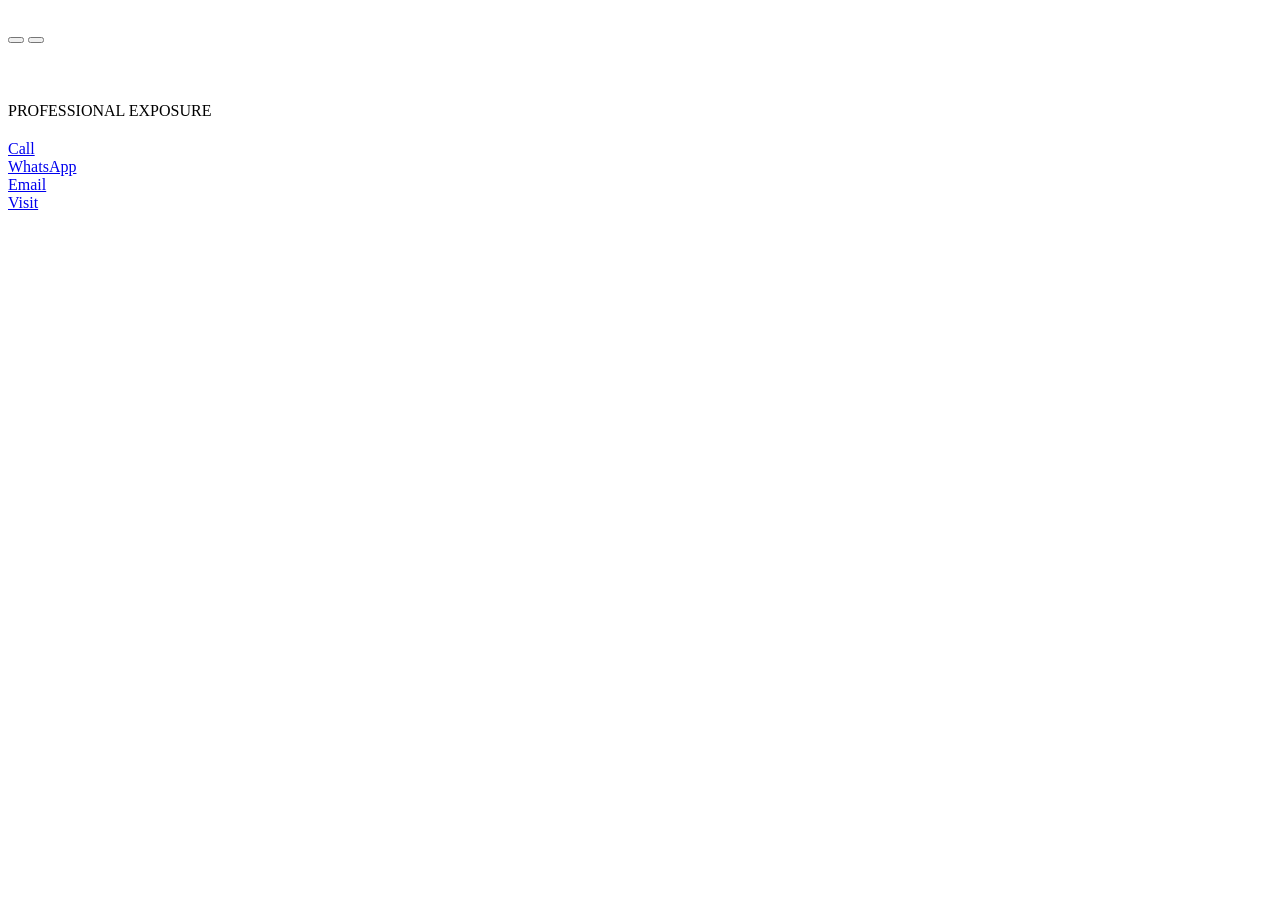
==== index.html @ 5df003ad "Create index.html" ====
<!DOCTYPE html>
<html lang="en" data-theme="dark">

<head>

  <!-- =====================================================
       BASIC DOCUMENT
  ====================================================== -->

  <meta charset="UTF-8">

  <meta
    name="viewport"
    content="width=device-width, initial-scale=1.0"
  >

  <meta
    name="theme-color"
    content="#0b0f14"
  >

  <meta
    name="color-scheme"
    content="dark light"
  >

  <title id="document-title"></title>

  <meta
    id="meta-description"
    name="description"
    content=""
  >

  <meta
    name="robots"
    content="index, follow"
  >

  <link
    id="canonical-url"
    rel="canonical"
    href=""
  >


  <!-- =====================================================
       OPEN GRAPH
  ====================================================== -->

  <meta
    id="og-title"
    property="og:title"
    content=""
  >

  <meta
    id="og-description"
    property="og:description"
    content=""
  >

  <meta
    id="og-url"
    property="og:url"
    content=""
  >

  <meta
    id="og-image"
    property="og:image"
    content=""
  >

  <meta
    property="og:type"
    content="website"
  >

  <meta
    id="og-locale"
    property="og:locale"
    content=""
  >


  <!-- =====================================================
       TWITTER / X
  ====================================================== -->

  <meta
    id="twitter-title"
    name="twitter:title"
    content=""
  >

  <meta
    id="twitter-description"
    name="twitter:description"
    content=""
  >

  <meta
    id="twitter-image"
    name="twitter:image"
    content=""
  >

  <meta
    name="twitter:card"
    content="summary_large_image"
  >


  <!-- =====================================================
       FAVICON
  ====================================================== -->

  <link
    id="site-favicon"
    rel="icon"
    type="image/svg+xml"
    href=""
  >


  <!-- =====================================================
       STYLES
  ====================================================== -->

  <link
    rel="stylesheet"
    href="style.css"
  >


  <!-- =====================================================
       ICONS
  ====================================================== -->

  <script
    src="https://unpkg.com/lucide@latest"
    defer
  ></script>


  <!-- =====================================================
       STRUCTURED DATA

       script.js will populate this from config.js.
  ====================================================== -->

  <script
    id="structured-data"
    type="application/ld+json"
  ></script>

</head>


<body>


  <!-- =====================================================
       PAGE LOADER
  ====================================================== -->

  <div
    id="page-loader"
    class="page-loader"
    aria-hidden="true"
  >

    <div class="loader-mark">
      <span id="loader-initials"></span>
    </div>

  </div>


  <!-- =====================================================
       HEADER
  ====================================================== -->

  <header
    id="site-header"
    class="site-header"
  >

    <div class="container header-inner">


      <!-- BRAND -->

      <a
        id="brand-link"
        href="#top"
        class="brand"
        aria-label=""
      >

        <img
          id="brand-logo"
          class="brand-logo"
          src=""
          alt=""
        >

      </a>


      <!-- DESKTOP NAVIGATION -->

      <nav
        id="desktop-navigation"
        class="desktop-navigation"
        aria-label="Main navigation"
      >

        <!-- Generated from config.js -->

      </nav>


      <!-- HEADER ACTIONS -->

      <div class="header-actions">


        <!-- THEME -->

        <button
          id="theme-toggle"
          class="icon-button theme-toggle"
          type="button"
          aria-label=""
          title=""
        >

          <i
            data-lucide="sun"
            class="theme-icon theme-icon-light"
          ></i>

          <i
            data-lucide="moon"
            class="theme-icon theme-icon-dark"
          ></i>

        </button>


        <!-- HEADER WHATSAPP -->

        <a
          id="header-whatsapp"
          href="#"
          class="button button-small button-whatsapp"
        >

          <i data-lucide="message-circle"></i>

          <span id="header-whatsapp-label"></span>

        </a>


        <!-- MOBILE MENU -->

        <button
          id="mobile-menu-button"
          class="icon-button mobile-menu-button"
          type="button"
          aria-label="Open menu"
          aria-expanded="false"
        >

          <i data-lucide="menu"></i>

        </button>

      </div>

    </div>


    <!-- MOBILE NAVIGATION -->

    <nav
      id="mobile-navigation"
      class="mobile-navigation"
      aria-label="Mobile navigation"
    >

      <!-- Generated from config.js -->

    </nav>

  </header>


  <!-- =====================================================
       MAIN
  ====================================================== -->

  <main id="top">


    <!-- ===================================================
         HERO
    ==================================================== -->

    <section
      id="hero"
      class="hero section"
    >

      <div class="container hero-grid">


        <div class="hero-content">


          <div class="eyebrow">

            <span class="eyebrow-dot"></span>

            <span id="hero-eyebrow"></span>

          </div>


          <h1 id="hero-title"></h1>


          <p
            id="hero-description"
            class="hero-description"
          ></p>


          <div class="hero-actions">

            <a
              id="hero-primary-action"
              href="#"
              class="button button-primary"
            ></a>

            <a
              id="hero-secondary-action"
              href="#"
              class="button button-secondary"
            ></a>

          </div>


          <div
            id="hero-supporting-text"
            class="hero-supporting"
          ></div>


          <div class="hero-brand-line">

            <span id="hero-brand-line"></span>

          </div>

        </div>


        <!-- HERO VISUAL -->

        <div class="hero-visual">

          <div class="hero-visual-panel">

            <div class="portrait-placeholder">

              <img
                id="hero-portrait"
                src=""
                alt=""
                class="hero-portrait-image"
              >

              <div
                id="hero-portrait-fallback"
                class="portrait-placeholder-content"
              >

                <i data-lucide="user-round"></i>

                <span id="hero-placeholder-title"></span>

                <small id="hero-placeholder-text"></small>

              </div>

            </div>


            <div class="hero-floating-card">

              <div class="floating-icon">

                <i data-lucide="check"></i>

              </div>

              <div>

                <strong id="hero-established"></strong>

                <span id="hero-established-label"></span>

              </div>

            </div>


            <div class="hero-coverage-card">

              <span id="hero-coverage-label"></span>

              <strong id="hero-coverage"></strong>

            </div>

          </div>

        </div>

      </div>

    </section>


    <!-- ===================================================
         QUICK ALERT
    ==================================================== -->

    <section
      id="quick-alert"
      class="quick-alert-section"
      aria-label="Quick Alert"
    >

      <div class="container">

        <div
          id="quick-alert-content"
          class="quick-alert"
        ></div>

      </div>

    </section>


    <!-- ===================================================
         SERVICES
    ==================================================== -->

    <section
      id="services"
      class="section services-section"
    >

      <div class="container">


        <div class="section-heading">

          <span
            id="services-eyebrow"
            class="section-eyebrow"
          ></span>

          <h2 id="services-title"></h2>

          <p id="services-description"></p>

        </div>


        <div
          id="services-grid"
          class="services-grid"
        ></div>


        <!-- NOT SURE -->

        <div
          id="services-not-sure"
          class="not-sure-card"
        >

          <div class="not-sure-icon">

            <i data-lucide="circle-help"></i>

          </div>

          <div class="not-sure-content">

            <span
              id="services-not-sure-eyebrow"
              class="mini-label"
            ></span>

            <h3 id="services-not-sure-title"></h3>

            <p id="services-not-sure-description"></p>

          </div>

          <a
            id="services-not-sure-action"
            href="#"
            class="button button-outline"
          ></a>

        </div>

      </div>

    </section>


    <!-- ===================================================
         WHO WE HELP
    ==================================================== -->

    <section
      id="who-we-help"
      class="section audience-section"
    >

      <div class="container">


        <div class="section-heading">

          <span
            id="audience-eyebrow"
            class="section-eyebrow"
          ></span>

          <h2 id="audience-title"></h2>

          <p id="audience-description"></p>

        </div>


        <div
          id="audience-grid"
          class="audience-grid"
        ></div>


        <!-- INDUSTRIES -->

        <div
          id="industries"
          class="industries-block"
        >

          <div class="industries-heading">

            <span
              id="industries-eyebrow"
              class="mini-label"
            ></span>

            <h3 id="industries-title"></h3>

            <p id="industries-description"></p>

          </div>


          <div
            id="industries-grid"
            class="industries-grid"
          ></div>

        </div>

      </div>

    </section>


    <!-- ===================================================
         REVIEWS
    ==================================================== -->

    <section
      id="reviews"
      class="section reviews-section"
    >

      <div class="container">


        <div class="section-heading section-heading-split">

          <div>

            <span
              id="reviews-eyebrow"
              class="section-eyebrow"
            ></span>

            <h2 id="reviews-title"></h2>

            <p id="reviews-description"></p>

          </div>


          <a
            id="google-reviews-link"
            href="#"
            class="text-link"
            target="_blank"
            rel="noopener"
          ></a>

        </div>


        <div
          id="testimonials-grid"
          class="testimonials-grid"
        ></div>


        <div
          id="reviews-empty"
          class="reviews-empty"
          hidden
        >

          <i data-lucide="message-square-quote"></i>

          <p>
            <!-- Generated by script.js -->
          </p>

        </div>

      </div>

    </section>


    <!-- ===================================================
         OUR STORY
    ==================================================== -->

    <section
      id="our-story"
      class="section story-section"
    >

      <div class="container">


        <div class="story-intro">

          <span
            id="story-eyebrow"
            class="section-eyebrow"
          ></span>

          <h2 id="story-title"></h2>

          <p id="story-description"></p>

        </div>


        <div
          id="career-timeline"
          class="career-timeline"
        ></div>


        <div class="countries-strip">

          <span class="mini-label">
            PROFESSIONAL EXPOSURE
          </span>

          <div
            id="countries"
            class="countries"
          ></div>

        </div>

      </div>

    </section>


    <!-- ===================================================
         DIGITAL OFFICE
    ==================================================== -->

    <section
      id="digital-office"
      class="section digital-office-section"
    >

      <div class="container digital-office-grid">


        <div class="digital-office-content">

          <span
            id="digital-office-eyebrow"
            class="section-eyebrow"
          ></span>

          <h2 id="digital-office-title"></h2>

          <p id="digital-office-description"></p>


          <div
            id="digital-benefits"
            class="digital-benefits"
          ></div>


          <div class="digital-closing-line">

            <i data-lucide="sparkles"></i>

            <strong id="digital-office-closing"></strong>

          </div>

        </div>


        <!-- DIGITAL VISUAL -->

        <div class="digital-office-visual">

          <div class="cloud-visual">

            <div class="cloud-main-icon">

              <i data-lucide="cloud"></i>

            </div>

            <div class="cloud-ring cloud-ring-one"></div>

            <div class="cloud-ring cloud-ring-two"></div>

            <div class="cloud-node node-one">
              <i data-lucide="file-text"></i>
            </div>

            <div class="cloud-node node-two">
              <i data-lucide="users"></i>
            </div>

            <div class="cloud-node node-three">
              <i data-lucide="smartphone"></i>
            </div>

            <div class="cloud-node node-four">
              <i data-lucide="laptop"></i>
            </div>

          </div>

        </div>

      </div>

    </section>


    <!-- ===================================================
         START HERE
    ==================================================== -->

    <section
      id="start-here"
      class="section start-here-section"
    >

      <div class="container">


        <div class="section-heading centered">

          <span
            id="start-eyebrow"
            class="section-eyebrow"
          ></span>

          <h2 id="start-title"></h2>

          <p id="start-description"></p>

        </div>


        <div
          id="start-steps"
          class="start-steps"
        ></div>


        <div class="whats-on-your-mind">

          <div class="mind-heading">

            <span
              id="mind-eyebrow"
              class="mini-label"
            ></span>

            <h3 id="mind-title"></h3>

            <p id="mind-description"></p>

          </div>


          <div
            id="whatsapp-options"
            class="whatsapp-options"
          ></div>


          <div
            id="whatsapp-option-result"
            class="whatsapp-option-result"
            hidden
          >

            <span>
              We'll start the conversation on WhatsApp.
            </span>

            <a
              href="#"
              id="selected-whatsapp-link"
              class="button button-primary"
              target="_blank"
              rel="noopener"
            >

              Continue to WhatsApp

              <i data-lucide="arrow-up-right"></i>

            </a>

          </div>

        </div>


        <div class="start-reassurance">

          <i data-lucide="heart-handshake"></i>

          <span id="start-reassurance"></span>

        </div>

      </div>

    </section>


    <!-- ===================================================
         IMPORTANT UPDATES
    ==================================================== -->

    <section
      id="updates"
      class="section updates-section"
    >

      <div class="container">


        <div class="section-heading section-heading-split">

          <div>

            <span
              id="updates-eyebrow"
              class="section-eyebrow"
            ></span>

            <h2 id="updates-title"></h2>

            <p id="updates-description"></p>

          </div>


          <div class="updates-note">

            <i data-lucide="bell"></i>

            <span id="updates-status-label"></span>

          </div>

        </div>


        <div
          id="updates-grid"
          class="updates-grid"
        ></div>


        <div
          id="updates-empty"
          class="updates-empty"
          hidden
        >

          <i data-lucide="calendar-check"></i>

          <h3 id="updates-empty-title"></h3>

          <p id="updates-empty-description"></p>

        </div>

      </div>

    </section>


    <!-- ===================================================
         CONTACT METHODS
    ==================================================== -->

    <section
      id="how-we-work"
      class="section contact-methods-section"
    >

      <div class="container">


        <div class="section-heading centered">

          <span
            id="contact-methods-eyebrow"
            class="section-eyebrow"
          ></span>

          <h2 id="contact-methods-title"></h2>

          <p id="contact-methods-description"></p>

        </div>


        <div
          id="contact-methods-grid"
          class="contact-methods-grid"
        ></div>


        <!-- APPOINTMENT -->

        <div
          id="appointment-card"
          class="appointment-card"
        >

          <div class="appointment-icon">

            <i data-lucide="calendar-clock"></i>

          </div>

          <div class="appointment-content">

            <span
              id="appointment-eyebrow"
              class="mini-label"
            ></span>

            <h3 id="appointment-title"></h3>

            <p id="appointment-description"></p>

          </div>

          <a
            id="appointment-button"
            href="#"
            class="button button-outline"
          ></a>

        </div>

      </div>

    </section>


    <!-- ===================================================
         FAQ
    ==================================================== -->

    <section
      id="faq"
      class="section faq-section"
    >

      <div class="container faq-grid">


        <div class="faq-intro">

          <span
            id="faq-eyebrow"
            class="section-eyebrow"
          ></span>

          <h2 id="faq-title"></h2>

          <p id="faq-description"></p>


          <a
            id="faq-action"
            href="#contact"
            class="button button-secondary"
          ></a>

        </div>


        <div
          id="faq-list"
          class="faq-list"
        ></div>

      </div>

    </section>


    <!-- ===================================================
         CONTACT
    ==================================================== -->

    <section
      id="contact"
      class="section contact-section"
    >

      <div class="container">


        <div class="contact-main">


          <div class="contact-heading">

            <span
              id="contact-eyebrow"
              class="section-eyebrow"
            ></span>

            <h2 id="contact-title"></h2>

            <p id="contact-description"></p>

            <strong id="contact-reassurance"></strong>

          </div>


          <div class="contact-actions">


            <a
              id="contact-call"
              href="#"
              class="contact-action contact-action-primary"
            >

              <div class="contact-action-icon">
                <i data-lucide="phone"></i>
              </div>

              <div>

                <span>
                  Call
                </span>

                <strong id="contact-phone-display"></strong>

              </div>

              <i
                data-lucide="arrow-up-right"
                class="contact-arrow"
              ></i>

            </a>


            <a
              id="contact-whatsapp"
              href="#"
              class="contact-action"
            >

              <div class="contact-action-icon">
                <i data-lucide="message-circle"></i>
              </div>

              <div>

                <span>
                  WhatsApp
                </span>

                <strong id="contact-whatsapp-display"></strong>

              </div>

              <i
                data-lucide="arrow-up-right"
                class="contact-arrow"
              ></i>

            </a>


            <a
              id="contact-email"
              href="#"
              class="contact-action"
            >

              <div class="contact-action-icon">
                <i data-lucide="mail"></i>
              </div>

              <div>

                <span>
                  Email
                </span>

                <strong id="contact-email-display"></strong>

              </div>

              <i
                data-lucide="arrow-up-right"
                class="contact-arrow"
              ></i>

            </a>


            <a
              id="contact-maps"
              href="#"
              class="contact-action"
              target="_blank"
              rel="noopener"
            >

              <div class="contact-action-icon">
                <i data-lucide="map-pin"></i>
              </div>

              <div>

                <span>
                  Visit
                </span>

                <strong id="contact-office-name"></strong>

              </div>

              <i
                data-lucide="arrow-up-right"
                class="contact-arrow"
              ></i>

            </a>

          </div>

        </div>


        <!-- OFFICE DETAILS -->

        <div class="contact-details">


          <div class="address-card">

            <span
              id="find-us-label"
              class="mini-label"
            ></span>

            <h3 id="contact-firm-name"></h3>

            <p id="contact-address"></p>

            <span
              id="contact-landmark"
              class="landmark"
            >

              <i data-lucide="map-pin"></i>

              <span></span>

            </span>


            <a
              id="address-directions"
              href="#"
              class="text-link"
              target="_blank"
              rel="noopener"
            ></a>

          </div>


          <div class="office-hours-card">

            <span
              id="hours-label"
              class="mini-label"
            ></span>

            <div class="hours">

              <strong id="office-hours"></strong>

              <span id="office-closed-note"></span>

            </div>


            <div class="visit-note">

              <i data-lucide="door-open"></i>

              <span id="office-visit-policy"></span>

            </div>

          </div>

        </div>


        <div
          id="contact-final-message"
          class="final-message"
        ></div>

      </div>

    </section>


  </main>


  <!-- =====================================================
       FOOTER
  ====================================================== -->

  <footer
    id="site-footer"
    class="site-footer"
  >

    <div class="container">


      <div class="footer-main">


        <!-- FOOTER BRAND -->

        <div class="footer-brand">

          <img
            id="footer-logo"
            class="footer-logo"
            src=""
            alt=""
          >

          <p id="footer-tagline"></p>

        </div>


        <!-- FOOTER NAV -->

        <div class="footer-navigation">

          <span
            id="footer-explore-label"
            class="footer-title"
          ></span>

          <div id="footer-navigation-links"></div>

        </div>


        <!-- FOOTER SOCIAL -->

        <div class="footer-social">

          <span
            id="footer-social-title"
            class="footer-title"
          ></span>

          <div
            id="footer-social-links"
            class="footer-social-links"
          ></div>

        </div>


        <!-- FOOTER CONTACT -->

        <div class="footer-contact">

          <span
            id="footer-contact-title"
            class="footer-title"
          ></span>

          <a
            id="footer-phone"
            href="#"
          ></a>

          <a
            id="footer-email"
            href="#"
          ></a>

          <a
            id="footer-whatsapp"
            href="#"
          ></a>

        </div>

      </div>


      <!-- FOOTER BOTTOM -->

      <div class="footer-bottom">


        <div class="footer-legal">

          <span id="footer-copyright"></span>

          <a
            id="footer-privacy-link"
            href="#privacy"
          ></a>

          <a
            id="footer-disclaimer-link"
            href="#disclaimer"
          ></a>

        </div>


        <div
          id="footer-location"
          class="footer-location"
        >

          <i data-lucide="map-pin"></i>

          <span></span>

        </div>

      </div>

    </div>

  </footer>


  <!-- =====================================================
       PRIVACY MODAL
  ====================================================== -->

  <div
    id="privacy"
    class="legal-modal"
    hidden
    role="dialog"
    aria-modal="true"
    aria-labelledby="privacy-title"
  >

    <div class="legal-modal-content">

      <button
        class="legal-modal-close"
        type="button"
        aria-label="Close"
      >

        <i data-lucide="x"></i>

      </button>

      <span
        id="privacy-eyebrow"
        class="section-eyebrow"
      ></span>

      <h2 id="privacy-title"></h2>

      <div id="privacy-content"></div>

    </div>

  </div>


  <!-- =====================================================
       DISCLAIMER MODAL
  ====================================================== -->

  <div
    id="disclaimer"
    class="legal-modal"
    hidden
    role="dialog"
    aria-modal="true"
    aria-labelledby="disclaimer-title"
  >

    <div class="legal-modal-content">

      <button
        class="legal-modal-close"
        type="button"
        aria-label="Close"
      >

        <i data-lucide="x"></i>

      </button>

      <span
        id="disclaimer-eyebrow"
        class="section-eyebrow"
      ></span>

      <h2 id="disclaimer-title"></h2>

      <div id="disclaimer-content"></div>

    </div>

  </div>


  <!-- =====================================================
       MOBILE STICKY ACTIONS
  ====================================================== -->

  <div
    id="mobile-sticky-actions"
    class="mobile-sticky-actions"
  ></div>


  <!-- =====================================================
       LOAD CONFIG FIRST
  ====================================================== -->

  <script src="config.js"></script>


  <!-- =====================================================
       LOAD APPLICATION LOGIC SECOND
  ====================================================== -->

  <script src="script.js"></script>


</body>

</html>
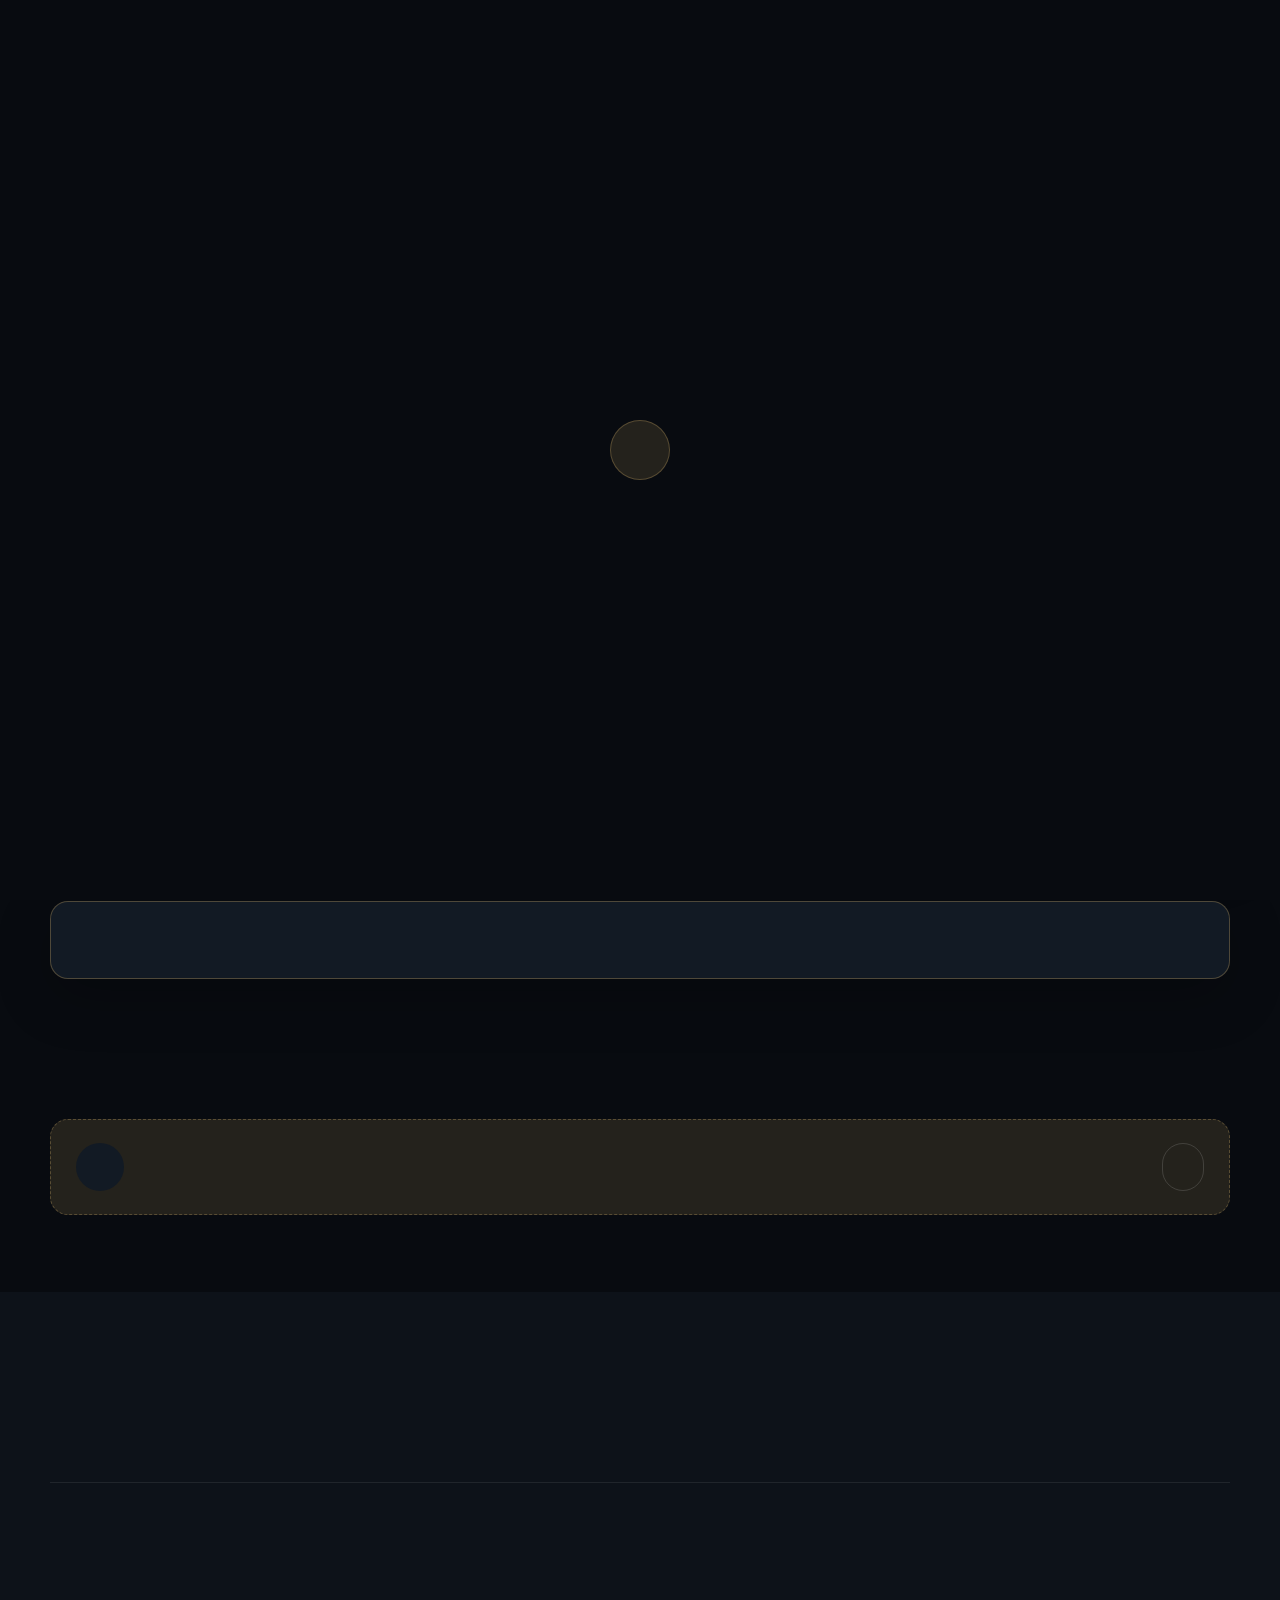
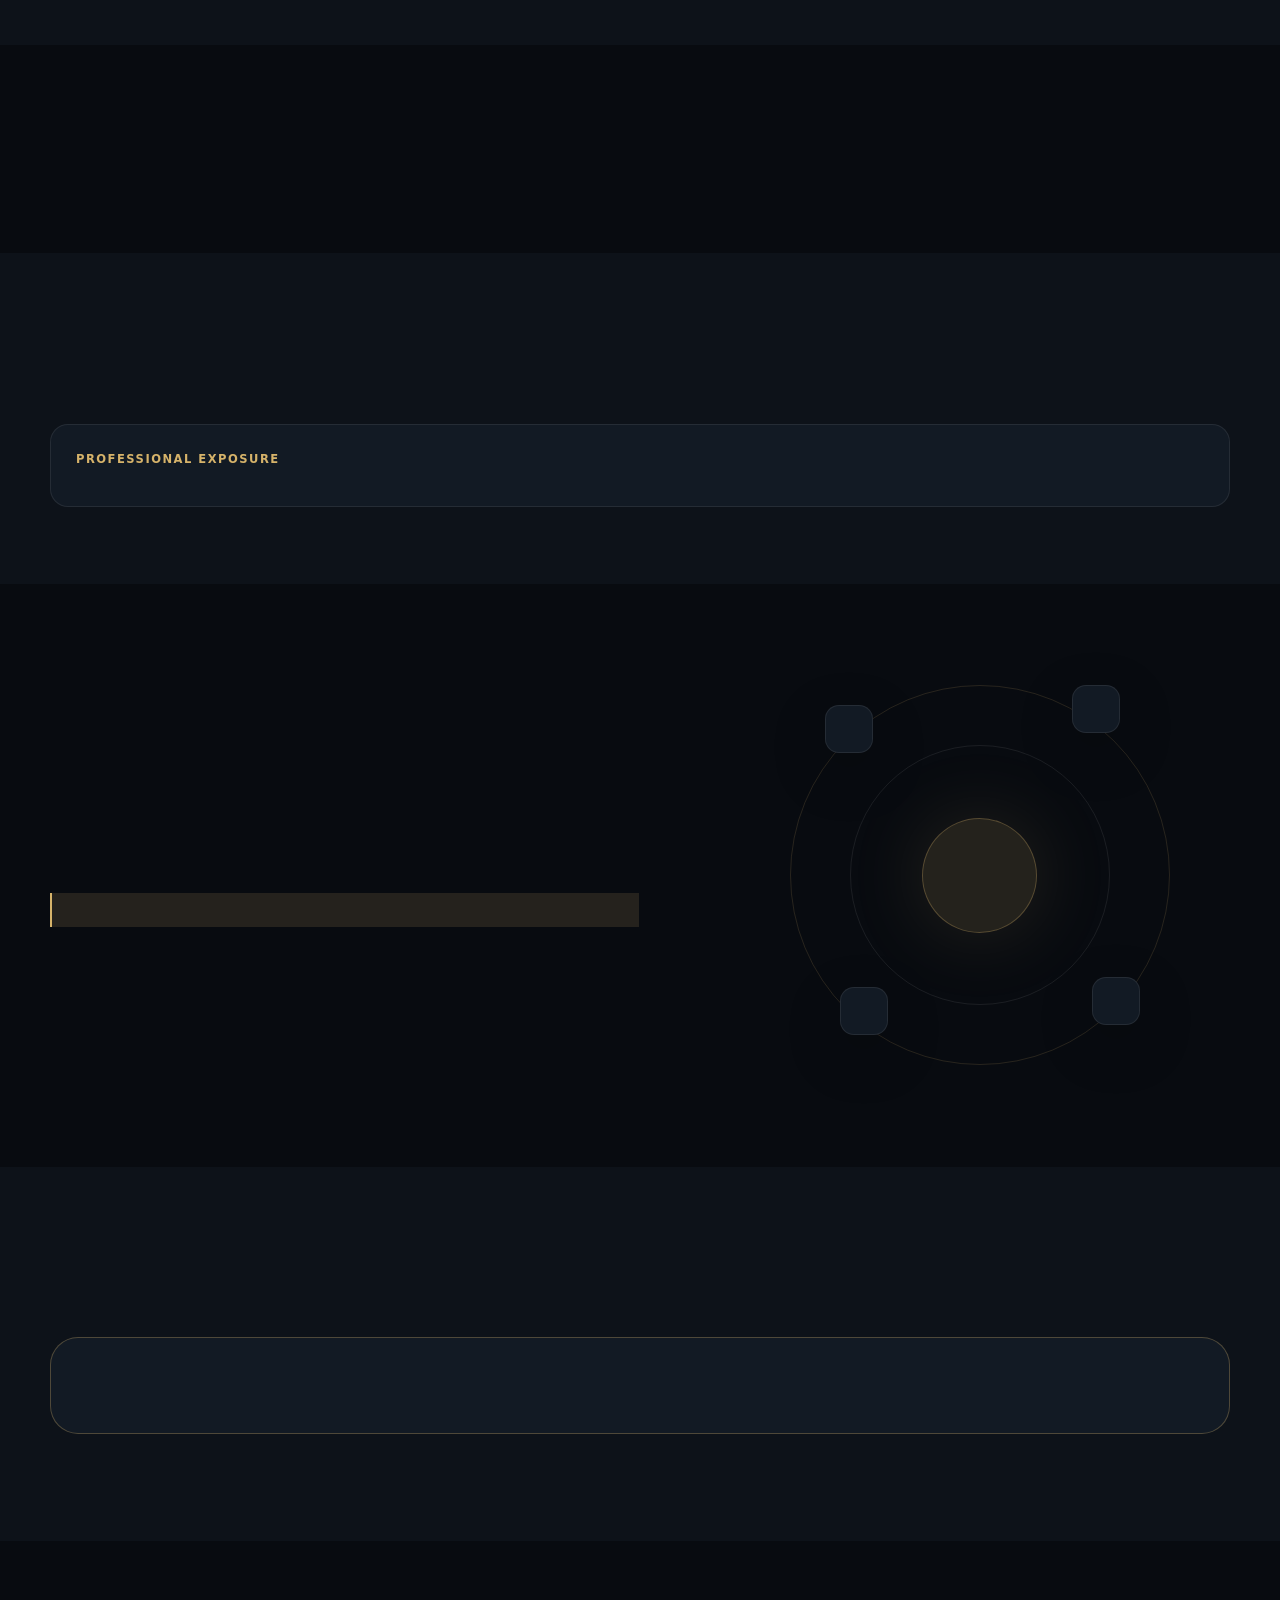
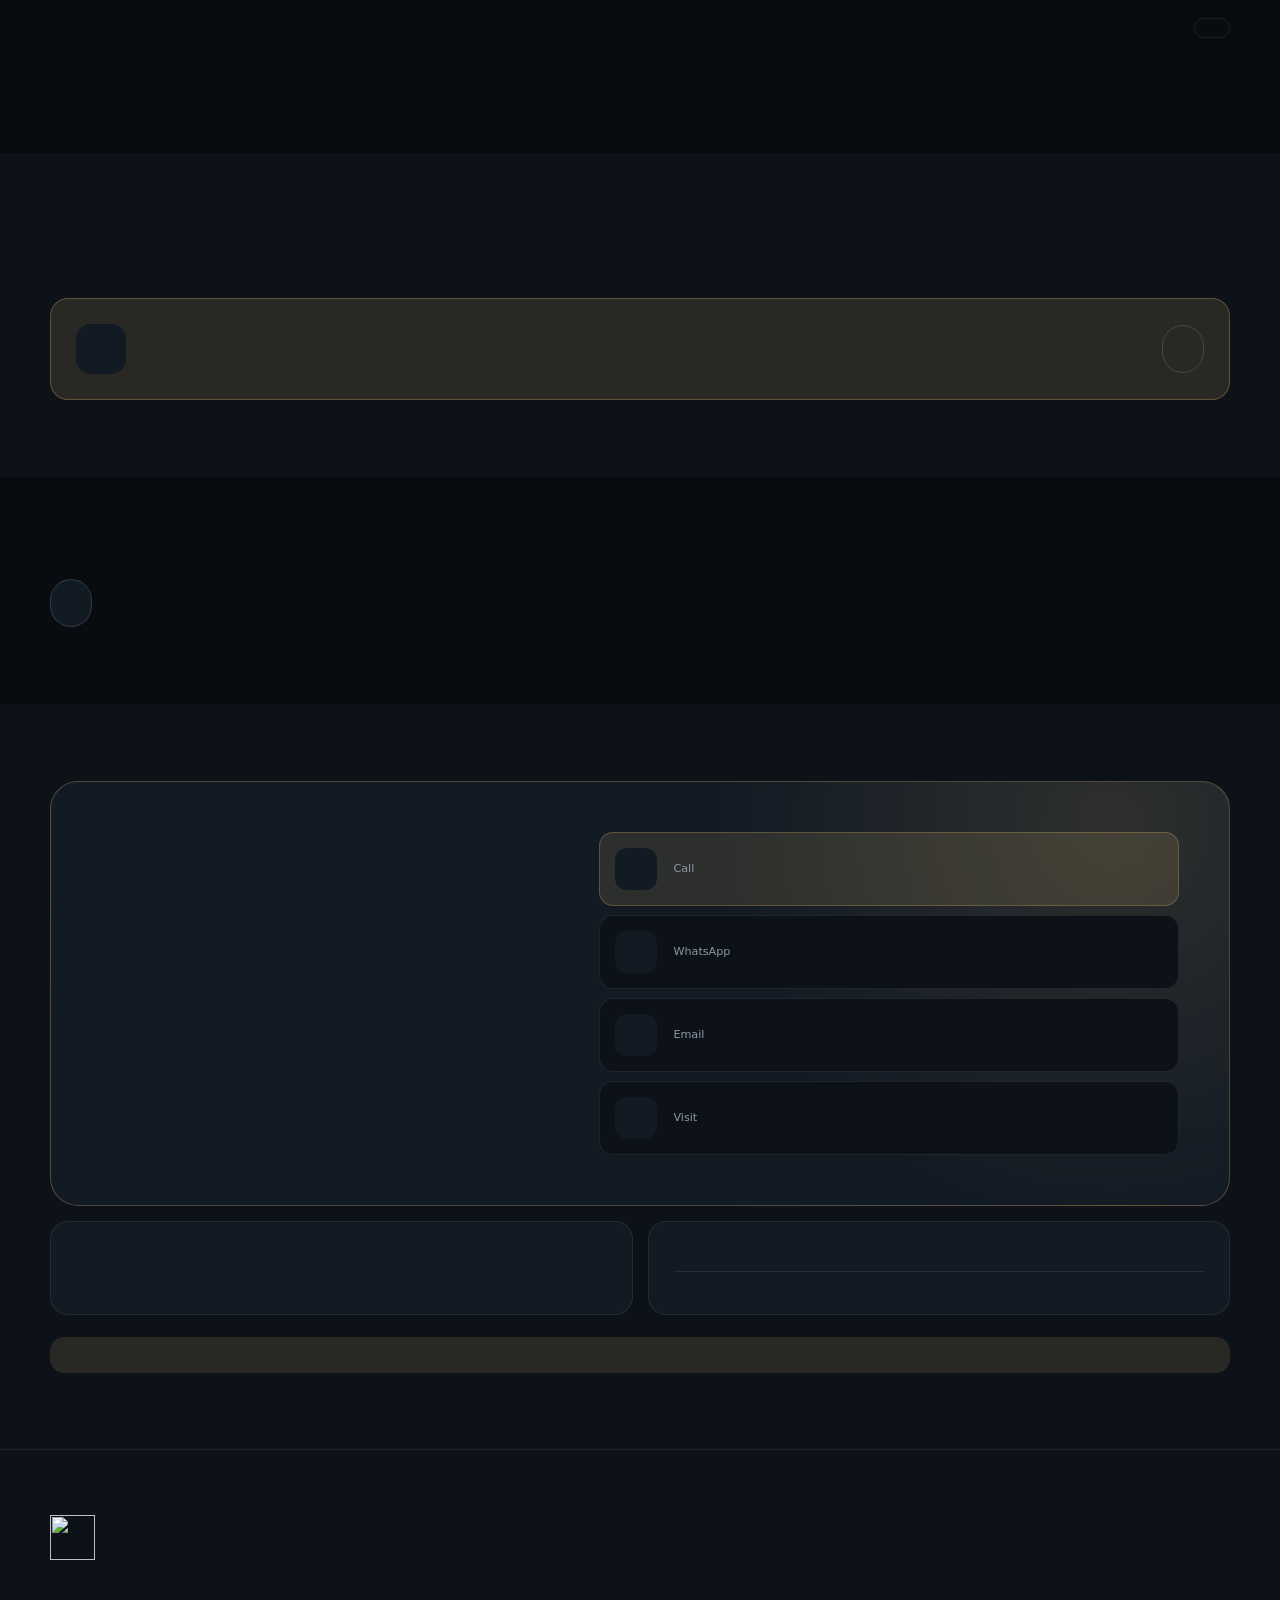
==== commit 1efef0d0: "Update index.html" ====
--- a/index.html
+++ b/index.html
@@ -1,3 +1,5 @@
+==================== index.html ====================
+
 <!DOCTYPE html>
 <html lang="en" data-theme="dark">
 
@@ -466,7 +468,7 @@
 
     <section
       id="services"
-      class="section services-section"
+      class="section section-compact services-section"
     >
 
       <div class="container">
@@ -537,7 +539,7 @@
 
     <section
       id="who-we-help"
-      class="section audience-section"
+      class="section section-compact audience-section"
     >
 
       <div class="container">
@@ -601,8 +603,9 @@
     ==================================================== -->
 
     <section
-      id="reviews"
-      class="section reviews-section"
+      id="client-experiences"
+      class="section section-compact reviews-section"
+      data-nav-label="Client Experiences"
     >
 
       <div class="container">
@@ -666,7 +669,7 @@
 
     <section
       id="our-story"
-      class="section story-section"
+      class="section section-compact story-section"
     >
 
       <div class="container">
@@ -716,7 +719,7 @@
 
     <section
       id="digital-office"
-      class="section digital-office-section"
+      class="section section-compact digital-office-section"
     >
 
       <div class="container digital-office-grid">
@@ -798,7 +801,7 @@
 
     <section
       id="start-here"
-      class="section start-here-section"
+      class="section section-compact start-here-section"
     >
 
       <div class="container">
@@ -894,7 +897,7 @@
 
     <section
       id="updates"
-      class="section updates-section"
+      class="section section-compact updates-section"
     >
 
       <div class="container">
@@ -958,7 +961,7 @@
 
     <section
       id="how-we-work"
-      class="section contact-methods-section"
+      class="section section-compact contact-methods-section"
     >
 
       <div class="container">
@@ -1029,7 +1032,7 @@
 
     <section
       id="faq"
-      class="section faq-section"
+      class="section section-compact faq-section"
     >
 
       <div class="container faq-grid">
@@ -1072,7 +1075,7 @@
 
     <section
       id="contact"
-      class="section contact-section"
+      class="section section-compact contact-section"
     >
 
       <div class="container">
@@ -1508,6 +1511,23 @@
   </div>
 
 
+
+  <!-- =====================================================
+       BACK TO TOP
+  ====================================================== -->
+
+  <button
+    id="back-to-top"
+    class="back-to-top"
+    type="button"
+    aria-label="Back to top"
+    title="Back to top"
+    hidden
+  >
+    <i data-lucide="arrow-up"></i>
+  </button>
+
+
   <!-- =====================================================
        MOBILE STICKY ACTIONS
   ====================================================== -->
--- a/style.css
+++ b/style.css
@@ -0,0 +1,6280 @@
+/* ================================================================
+   PAVAN REDDY & CO.
+   WEBSITE DESIGN SYSTEM
+   ================================================================
+
+   ARCHITECTURE
+
+   config.js  → content
+   script.js  → behaviour
+   index.html → structure
+   style.css  → design
+
+   DEFAULT THEME → DARK
+
+================================================================ */
+
+
+/* ================================================================
+   01. DESIGN TOKENS
+================================================================ */
+
+:root {
+
+  /* --------------------------------------------------------------
+     Core
+  -------------------------------------------------------------- */
+
+  --bg:
+    #080b10;
+
+  --bg-soft:
+    #0d1219;
+
+  --bg-elevated:
+    #111821;
+
+  --surface:
+    #121a24;
+
+  --surface-2:
+    #17212d;
+
+  --surface-3:
+    #1b2734;
+
+
+  /* --------------------------------------------------------------
+     Text
+  -------------------------------------------------------------- */
+
+  --text:
+    #f4f7fa;
+
+  --text-soft:
+    #c5cdd6;
+
+  --text-muted:
+    #8c98a5;
+
+  --text-faint:
+    #65717e;
+
+
+  /* --------------------------------------------------------------
+     Accent
+  -------------------------------------------------------------- */
+
+  --accent:
+    #d6b36a;
+
+  --accent-soft:
+    rgba(214, 179, 106, 0.14);
+
+  --accent-border:
+    rgba(214, 179, 106, 0.28);
+
+  --accent-strong:
+    #e4c47e;
+
+
+  /* --------------------------------------------------------------
+     Utility
+  -------------------------------------------------------------- */
+
+  --success:
+    #70c995;
+
+  --danger:
+    #e47b7b;
+
+  --info:
+    #79aee8;
+
+
+  /* --------------------------------------------------------------
+     Borders
+  -------------------------------------------------------------- */
+
+  --border:
+    rgba(255, 255, 255, 0.08);
+
+  --border-strong:
+    rgba(255, 255, 255, 0.14);
+
+  --border-accent:
+    rgba(214, 179, 106, 0.3);
+
+
+  /* --------------------------------------------------------------
+     Shadows
+  -------------------------------------------------------------- */
+
+  --shadow-sm:
+    0 8px 25px rgba(0, 0, 0, 0.14);
+
+  --shadow:
+    0 18px 55px rgba(0, 0, 0, 0.22);
+
+  --shadow-lg:
+    0 30px 90px rgba(0, 0, 0, 0.34);
+
+
+  /* --------------------------------------------------------------
+     Layout
+  -------------------------------------------------------------- */
+
+  --container:
+    1180px;
+
+  --header-height:
+    78px;
+
+  --section-space:
+    110px;
+
+
+  /* --------------------------------------------------------------
+     Radius
+  -------------------------------------------------------------- */
+
+  --radius-sm:
+    10px;
+
+  --radius:
+    18px;
+
+  --radius-lg:
+    28px;
+
+  --radius-xl:
+    36px;
+
+  --radius-pill:
+    999px;
+
+
+  /* --------------------------------------------------------------
+     Typography
+  -------------------------------------------------------------- */
+
+  --font-sans:
+    Inter,
+    ui-sans-serif,
+    system-ui,
+    -apple-system,
+    BlinkMacSystemFont,
+    "Segoe UI",
+    sans-serif;
+
+  --font-serif:
+    Georgia,
+    "Times New Roman",
+    serif;
+
+
+  /* --------------------------------------------------------------
+     Motion
+  -------------------------------------------------------------- */
+
+  --ease:
+    cubic-bezier(0.22, 1, 0.36, 1);
+
+  --transition:
+    220ms var(--ease);
+
+}
+
+
+/* ================================================================
+   LIGHT THEME
+================================================================ */
+
+html[data-theme="light"] {
+
+  --bg:
+    #f6f7f9;
+
+  --bg-soft:
+    #eef1f4;
+
+  --bg-elevated:
+    #ffffff;
+
+  --surface:
+    #ffffff;
+
+  --surface-2:
+    #f3f5f7;
+
+  --surface-3:
+    #e9edf1;
+
+
+  --text:
+    #18212b;
+
+  --text-soft:
+    #46515c;
+
+  --text-muted:
+    #697582;
+
+  --text-faint:
+    #8b96a0;
+
+
+  --accent:
+    #9b7225;
+
+  --accent-soft:
+    rgba(155, 114, 37, 0.10);
+
+  --accent-border:
+    rgba(155, 114, 37, 0.25);
+
+  --accent-strong:
+    #7d5a18;
+
+
+  --border:
+    rgba(24, 33, 43, 0.09);
+
+  --border-strong:
+    rgba(24, 33, 43, 0.16);
+
+  --border-accent:
+    rgba(155, 114, 37, 0.25);
+
+
+  --shadow-sm:
+    0 8px 25px rgba(22, 31, 40, 0.06);
+
+  --shadow:
+    0 18px 55px rgba(22, 31, 40, 0.09);
+
+  --shadow-lg:
+    0 30px 90px rgba(22, 31, 40, 0.13);
+
+}
+
+
+/* ================================================================
+   02. RESET
+================================================================ */
+
+*,
+*::before,
+*::after {
+  box-sizing: border-box;
+}
+
+
+html {
+  scroll-behavior: smooth;
+  scroll-padding-top: 100px;
+}
+
+
+body {
+  margin: 0;
+
+  min-height: 100vh;
+
+  background:
+    var(--bg);
+
+  color:
+    var(--text);
+
+  font-family:
+    var(--font-sans);
+
+  font-size:
+    16px;
+
+  line-height:
+    1.6;
+
+  -webkit-font-smoothing:
+    antialiased;
+
+  text-rendering:
+    optimizeLegibility;
+
+  transition:
+    background-color 280ms ease,
+    color 280ms ease;
+}
+
+
+body.modal-open {
+  overflow: hidden;
+}
+
+
+img {
+  display: block;
+
+  max-width: 100%;
+}
+
+
+button,
+input,
+textarea,
+select {
+  font:
+    inherit;
+}
+
+
+button,
+a {
+  -webkit-tap-highlight-color:
+    transparent;
+}
+
+
+button {
+  cursor:
+    pointer;
+}
+
+
+a {
+  color:
+    inherit;
+
+  text-decoration:
+    none;
+}
+
+
+p,
+h1,
+h2,
+h3,
+h4,
+blockquote {
+  margin-top:
+    0;
+}
+
+
+p {
+  margin-bottom:
+    1rem;
+}
+
+
+::selection {
+  background:
+    var(--accent);
+
+  color:
+    #111;
+}
+
+
+/* ================================================================
+   03. ACCESSIBILITY
+================================================================ */
+
+.keyboard-navigation
+  :focus-visible {
+
+  outline:
+    3px solid var(--accent);
+
+  outline-offset:
+    4px;
+}
+
+
+:focus-visible {
+  outline:
+    2px solid var(--accent);
+
+  outline-offset:
+    3px;
+}
+
+
+[hidden] {
+  display:
+    none !important;
+}
+
+
+/* ================================================================
+   04. CONTAINER
+================================================================ */
+
+.container {
+
+  width:
+    min(
+      calc(100% - 40px),
+      var(--container)
+    );
+
+  margin-inline:
+    auto;
+}
+
+
+/* ================================================================
+   05. SECTION
+================================================================ */
+
+.section {
+
+  padding-block:
+    var(--section-space);
+
+  position:
+    relative;
+}
+
+
+.section:nth-of-type(even) {
+  background:
+    var(--bg-soft);
+}
+
+
+.section-heading {
+
+  max-width:
+    720px;
+
+  margin-bottom:
+    52px;
+}
+
+
+.section-heading.centered {
+
+  margin-inline:
+    auto;
+
+  text-align:
+    center;
+}
+
+
+.section-heading-split {
+
+  max-width:
+    none;
+
+  display:
+    flex;
+
+  align-items:
+    flex-end;
+
+  justify-content:
+    space-between;
+
+  gap:
+    40px;
+}
+
+
+.section-eyebrow,
+.eyebrow,
+.mini-label {
+
+  display:
+    inline-flex;
+
+  align-items:
+    center;
+
+  gap:
+    9px;
+
+  color:
+    var(--accent);
+
+  font-size:
+    0.72rem;
+
+  font-weight:
+    700;
+
+  letter-spacing:
+    0.13em;
+
+  text-transform:
+    uppercase;
+}
+
+
+.section-heading h2,
+.story-intro h2,
+.digital-office-content h2,
+.contact-heading h2 {
+
+  margin-bottom:
+    16px;
+
+  font-size:
+    clamp(
+      2rem,
+      4vw,
+      3.45rem
+    );
+
+  line-height:
+    1.08;
+
+  letter-spacing:
+    -0.045em;
+}
+
+
+.section-heading p,
+.story-intro p,
+.digital-office-content > p {
+
+  max-width:
+    650px;
+
+  margin-bottom:
+    0;
+
+  color:
+    var(--text-muted);
+
+  font-size:
+    1.05rem;
+}
+
+
+.eyebrow-dot {
+
+  width:
+    7px;
+
+  height:
+    7px;
+
+  border-radius:
+    50%;
+
+  background:
+    var(--accent);
+
+  box-shadow:
+    0 0 0 5px var(--accent-soft);
+}
+
+
+/* ================================================================
+   06. BUTTONS
+================================================================ */
+
+.button {
+
+  min-height:
+    48px;
+
+  display:
+    inline-flex;
+
+  align-items:
+    center;
+
+  justify-content:
+    center;
+
+  gap:
+    9px;
+
+  padding:
+    0 20px;
+
+  border:
+    1px solid transparent;
+
+  border-radius:
+    var(--radius-pill);
+
+  font-size:
+    0.9rem;
+
+  font-weight:
+    700;
+
+  white-space:
+    nowrap;
+
+  transition:
+    transform var(--transition),
+    background-color var(--transition),
+    border-color var(--transition),
+    color var(--transition),
+    box-shadow var(--transition);
+}
+
+
+.button:hover {
+
+  transform:
+    translateY(-2px);
+
+}
+
+
+.button-primary {
+
+  background:
+    var(--accent);
+
+  color:
+    #101010;
+
+  box-shadow:
+    0 12px 28px rgba(214, 179, 106, 0.18);
+}
+
+
+.button-primary:hover {
+
+  background:
+    var(--accent-strong);
+
+  box-shadow:
+    0 15px 35px rgba(214, 179, 106, 0.25);
+}
+
+
+.button-secondary {
+
+  border-color:
+    var(--border-strong);
+
+  background:
+    var(--surface);
+
+  color:
+    var(--text);
+}
+
+
+.button-secondary:hover {
+
+  border-color:
+    var(--accent-border);
+
+  background:
+    var(--surface-2);
+}
+
+
+.button-outline {
+
+  border-color:
+    var(--border-strong);
+
+  color:
+    var(--text);
+}
+
+
+.button-outline:hover {
+
+  border-color:
+    var(--accent-border);
+
+  color:
+    var(--accent);
+}
+
+
+.button-small {
+
+  min-height:
+    40px;
+
+  padding-inline:
+    15px;
+
+  font-size:
+    0.82rem;
+}
+
+
+/* ================================================================
+   07. HEADER
+================================================================ */
+
+.site-header {
+
+  position:
+    sticky;
+
+  top:
+    0;
+
+  z-index:
+    1000;
+
+  height:
+    var(--header-height);
+
+  background:
+    color-mix(
+      in srgb,
+      var(--bg) 86%,
+      transparent
+    );
+
+  border-bottom:
+    1px solid var(--border);
+
+  backdrop-filter:
+    blur(18px);
+
+  -webkit-backdrop-filter:
+    blur(18px);
+}
+
+
+.header-inner {
+
+  height:
+    100%;
+
+  display:
+    flex;
+
+  align-items:
+    center;
+
+  justify-content:
+    space-between;
+
+  gap:
+    30px;
+}
+
+
+/* --------------------------------------------------------------
+   Brand
+-------------------------------------------------------------- */
+
+.brand {
+
+  flex-shrink:
+    0;
+
+  display:
+    flex;
+
+  align-items:
+    center;
+}
+
+
+.brand-logo {
+
+  width:
+    auto;
+
+  height:
+    49px;
+
+  object-fit:
+    contain;
+}
+
+
+/* --------------------------------------------------------------
+   Desktop nav
+-------------------------------------------------------------- */
+
+.desktop-navigation {
+
+  display:
+    flex;
+
+  align-items:
+    center;
+
+  gap:
+    27px;
+
+  margin-left:
+    auto;
+}
+
+
+.desktop-navigation a {
+
+  position:
+    relative;
+
+  color:
+    var(--text-muted);
+
+  font-size:
+    0.84rem;
+
+  font-weight:
+    600;
+
+  transition:
+    color var(--transition);
+}
+
+
+.desktop-navigation a::after {
+
+  content:
+    "";
+
+  position:
+    absolute;
+
+  left:
+    0;
+
+  bottom:
+    -7px;
+
+  width:
+    0;
+
+  height:
+    2px;
+
+  border-radius:
+    2px;
+
+  background:
+    var(--accent);
+
+  transition:
+    width var(--transition);
+}
+
+
+.desktop-navigation a:hover {
+
+  color:
+    var(--text);
+
+}
+
+
+.desktop-navigation a:hover::after {
+
+  width:
+    100%;
+}
+
+
+/* --------------------------------------------------------------
+   Header actions
+-------------------------------------------------------------- */
+
+.header-actions {
+
+  display:
+    flex;
+
+  align-items:
+    center;
+
+  gap:
+    9px;
+}
+
+
+.icon-button {
+
+  width:
+    40px;
+
+  height:
+    40px;
+
+  display:
+    inline-flex;
+
+  align-items:
+    center;
+
+  justify-content:
+    center;
+
+  border:
+    1px solid var(--border);
+
+  border-radius:
+    50%;
+
+  background:
+    var(--surface);
+
+  color:
+    var(--text-soft);
+
+  transition:
+    all var(--transition);
+}
+
+
+.icon-button:hover {
+
+  color:
+    var(--accent);
+
+  border-color:
+    var(--accent-border);
+
+  transform:
+    translateY(-1px);
+}
+
+
+.icon-button svg {
+
+  width:
+    17px;
+
+  height:
+    17px;
+}
+
+
+.theme-icon {
+  display:
+    none;
+}
+
+
+html[data-theme="dark"]
+.theme-icon-light {
+
+  display:
+    block;
+}
+
+
+html[data-theme="light"]
+.theme-icon-dark {
+
+  display:
+    block;
+}
+
+
+/* --------------------------------------------------------------
+   Mobile menu
+-------------------------------------------------------------- */
+
+.mobile-menu-button {
+
+  display:
+    none;
+}
+
+
+/* ================================================================
+   08. HERO
+================================================================ */
+
+.hero {
+
+  min-height:
+    calc(100vh - var(--header-height));
+
+  display:
+    flex;
+
+  align-items:
+    center;
+
+  overflow:
+    hidden;
+
+  padding-top:
+    70px;
+
+  padding-bottom:
+    90px;
+
+  background:
+    radial-gradient(
+      circle at 75% 25%,
+      var(--accent-soft),
+      transparent 28%
+    ),
+    var(--bg);
+}
+
+
+.hero::before {
+
+  content:
+    "";
+
+  position:
+    absolute;
+
+  width:
+    480px;
+
+  height:
+    480px;
+
+  right:
+    -220px;
+
+  top:
+    80px;
+
+  border:
+    1px solid var(--border-accent);
+
+  border-radius:
+    50%;
+
+  opacity:
+    0.25;
+}
+
+
+.hero-grid {
+
+  display:
+    grid;
+
+  grid-template-columns:
+    minmax(0, 1.08fr)
+    minmax(350px, 0.92fr);
+
+  align-items:
+    center;
+
+  gap:
+    80px;
+}
+
+
+.hero-content {
+
+  position:
+    relative;
+
+  z-index:
+    2;
+}
+
+
+.hero-content .eyebrow {
+
+  margin-bottom:
+    25px;
+}
+
+
+.hero h1 {
+
+  max-width:
+    760px;
+
+  margin-bottom:
+    25px;
+
+  font-size:
+    clamp(
+      3rem,
+      6vw,
+      5.7rem
+    );
+
+  line-height:
+    0.98;
+
+  letter-spacing:
+    -0.065em;
+}
+
+
+.hero-description {
+
+  max-width:
+    650px;
+
+  margin-bottom:
+    32px;
+
+  color:
+    var(--text-soft);
+
+  font-size:
+    clamp(
+      1rem,
+      1.6vw,
+      1.18rem
+    );
+
+  line-height:
+    1.7;
+}
+
+
+.hero-actions {
+
+  display:
+    flex;
+
+  flex-wrap:
+    wrap;
+
+  gap:
+    12px;
+
+  margin-bottom:
+    26px;
+}
+
+
+.hero-supporting {
+
+  color:
+    var(--text-muted);
+
+  font-size:
+    0.85rem;
+}
+
+
+.hero-brand-line {
+
+  display:
+    inline-flex;
+
+  margin-top:
+    17px;
+
+  padding-top:
+    14px;
+
+  border-top:
+    1px solid var(--border);
+
+  color:
+    var(--accent);
+
+  font-size:
+    0.78rem;
+
+  font-weight:
+    700;
+}
+
+
+/* --------------------------------------------------------------
+   Hero visual
+-------------------------------------------------------------- */
+
+.hero-visual {
+
+  position:
+    relative;
+}
+
+
+.hero-visual-panel {
+
+  position:
+    relative;
+
+  min-height:
+    570px;
+
+  display:
+    flex;
+
+  align-items:
+    center;
+
+  justify-content:
+    center;
+
+  padding:
+    30px;
+
+  border:
+    1px solid var(--border);
+
+  border-radius:
+    var(--radius-xl);
+
+  background:
+    linear-gradient(
+      145deg,
+      var(--surface),
+      var(--bg-soft)
+    );
+
+  box-shadow:
+    var(--shadow-lg);
+
+  overflow:
+    hidden;
+}
+
+
+.hero-visual-panel::before {
+
+  content:
+    "";
+
+  position:
+    absolute;
+
+  width:
+    340px;
+
+  height:
+    340px;
+
+  top:
+    -120px;
+
+  right:
+    -100px;
+
+  border:
+    1px solid var(--border-accent);
+
+  border-radius:
+    50%;
+}
+
+
+.hero-visual-panel::after {
+
+  content:
+    "";
+
+  position:
+    absolute;
+
+  width:
+    230px;
+
+  height:
+    230px;
+
+  bottom:
+    -120px;
+
+  left:
+    -90px;
+
+  background:
+    var(--accent-soft);
+
+  border-radius:
+    50%;
+
+  filter:
+    blur(10px);
+}
+
+
+.portrait-placeholder {
+
+  position:
+    relative;
+
+  z-index:
+    2;
+
+  width:
+    min(100%, 390px);
+
+  aspect-ratio:
+    0.78;
+
+  display:
+    flex;
+
+  align-items:
+    center;
+
+  justify-content:
+    center;
+
+  overflow:
+    hidden;
+
+  border:
+    1px solid var(--border-strong);
+
+  border-radius:
+    220px 220px 32px 32px;
+
+  background:
+    linear-gradient(
+      160deg,
+      var(--surface-3),
+      var(--surface)
+    );
+}
+
+
+.hero-portrait-image {
+
+  width:
+    100%;
+
+  height:
+    100%;
+
+  object-fit:
+    cover;
+}
+
+
+.portrait-placeholder-content {
+
+  position:
+    absolute;
+
+  inset:
+    0;
+
+  display:
+    flex;
+
+  flex-direction:
+    column;
+
+  align-items:
+    center;
+
+  justify-content:
+    center;
+
+  gap:
+    10px;
+
+  color:
+    var(--text-muted);
+
+  text-align:
+    center;
+}
+
+
+.portrait-placeholder-content svg {
+
+  width:
+    46px;
+
+  height:
+    46px;
+
+  color:
+    var(--accent);
+}
+
+
+.portrait-placeholder-content span {
+
+  color:
+    var(--text);
+
+  font-weight:
+    700;
+}
+
+
+.portrait-placeholder-content small {
+
+  max-width:
+    180px;
+
+  color:
+    var(--text-faint);
+}
+
+
+/* --------------------------------------------------------------
+   Floating cards
+-------------------------------------------------------------- */
+
+.hero-floating-card,
+.hero-coverage-card {
+
+  position:
+    absolute;
+
+  z-index:
+    5;
+
+  border:
+    1px solid var(--border);
+
+  background:
+    color-mix(
+      in srgb,
+      var(--surface) 88%,
+      transparent
+    );
+
+  backdrop-filter:
+    blur(16px);
+
+  box-shadow:
+    var(--shadow);
+
+}
+
+
+.hero-floating-card {
+
+  left:
+    12px;
+
+  bottom:
+    50px;
+
+  display:
+    flex;
+
+  align-items:
+    center;
+
+  gap:
+    12px;
+
+  padding:
+    13px 16px;
+
+  border-radius:
+    var(--radius);
+
+}
+
+
+.hero-floating-card strong {
+
+  display:
+    block;
+
+  color:
+    var(--text);
+
+  font-size:
+    0.84rem;
+}
+
+
+.hero-floating-card span {
+
+  display:
+    block;
+
+  margin-top:
+    1px;
+
+  color:
+    var(--text-muted);
+
+  font-size:
+    0.7rem;
+}
+
+
+.floating-icon {
+
+  width:
+    34px;
+
+  height:
+    34px;
+
+  display:
+    flex;
+
+  align-items:
+    center;
+
+  justify-content:
+    center;
+
+  border-radius:
+    50%;
+
+  background:
+    var(--accent-soft);
+
+  color:
+    var(--accent);
+}
+
+
+.floating-icon svg {
+
+  width:
+    16px;
+
+  height:
+    16px;
+}
+
+
+.hero-coverage-card {
+
+  right:
+    12px;
+
+  top:
+    55px;
+
+  max-width:
+    210px;
+
+  padding:
+    14px 17px;
+
+  border-radius:
+    var(--radius);
+
+}
+
+
+.hero-coverage-card span {
+
+  display:
+    block;
+
+  margin-bottom:
+    4px;
+
+  color:
+    var(--accent);
+
+  font-size:
+    0.64rem;
+
+  font-weight:
+    700;
+
+  letter-spacing:
+    0.1em;
+}
+
+
+.hero-coverage-card strong {
+
+  display:
+    block;
+
+  color:
+    var(--text-soft);
+
+  font-size:
+    0.72rem;
+
+  line-height:
+    1.45;
+}
+
+
+/* ================================================================
+   09. QUICK ALERT
+================================================================ */
+
+.quick-alert-section {
+
+  position:
+    relative;
+
+  z-index:
+    10;
+
+  margin-top:
+    -25px;
+}
+
+
+.quick-alert {
+
+  display:
+    flex;
+
+  align-items:
+    center;
+
+  gap:
+    16px;
+
+  min-height:
+    78px;
+
+  padding:
+    14px 20px;
+
+  border:
+    1px solid var(--border-accent);
+
+  border-radius:
+    var(--radius);
+
+  background:
+    var(--surface);
+
+  box-shadow:
+    var(--shadow);
+
+}
+
+
+.quick-alert-icon {
+
+  width:
+    42px;
+
+  height:
+    42px;
+
+  flex-shrink:
+    0;
+
+  display:
+    flex;
+
+  align-items:
+    center;
+
+  justify-content:
+    center;
+
+  border-radius:
+    50%;
+
+  background:
+    var(--accent-soft);
+
+  color:
+    var(--accent);
+}
+
+
+.quick-alert-content-text {
+
+  min-width:
+    0;
+
+  flex:
+    1;
+}
+
+
+.quick-alert-content-text .mini-label {
+
+  display:
+    block;
+
+  margin-bottom:
+    2px;
+}
+
+
+.quick-alert-content-text strong {
+
+  display:
+    block;
+
+  color:
+    var(--text-soft);
+
+  font-size:
+    0.85rem;
+
+  font-weight:
+    500;
+}
+
+
+.quick-alert-action {
+
+  display:
+    inline-flex;
+
+  align-items:
+    center;
+
+  gap:
+    6px;
+
+  flex-shrink:
+    0;
+
+  color:
+    var(--accent);
+
+  font-size:
+    0.78rem;
+
+  font-weight:
+    700;
+}
+
+
+/* ================================================================
+   10. SERVICES
+================================================================ */
+
+.services-grid {
+
+  display:
+    grid;
+
+  grid-template-columns:
+    repeat(3, 1fr);
+
+  gap:
+    18px;
+}
+
+
+.service-card {
+
+  position:
+    relative;
+
+  min-height:
+    100%;
+
+  display:
+    flex;
+
+  flex-direction:
+    column;
+
+  padding:
+    27px;
+
+  border:
+    1px solid var(--border);
+
+  border-radius:
+    var(--radius);
+
+  background:
+    var(--surface);
+
+  transition:
+    transform var(--transition),
+    border-color var(--transition),
+    background-color var(--transition),
+    box-shadow var(--transition);
+}
+
+
+.service-card:hover {
+
+  transform:
+    translateY(-5px);
+
+  border-color:
+    var(--accent-border);
+
+  background:
+    var(--surface-2);
+
+  box-shadow:
+    var(--shadow);
+}
+
+
+.service-card-top {
+
+  display:
+    flex;
+
+  align-items:
+    center;
+
+  justify-content:
+    space-between;
+
+  margin-bottom:
+    28px;
+}
+
+
+.service-icon {
+
+  width:
+    46px;
+
+  height:
+    46px;
+
+  display:
+    flex;
+
+  align-items:
+    center;
+
+  justify-content:
+    center;
+
+  border:
+    1px solid var(--accent-border);
+
+  border-radius:
+    14px;
+
+  background:
+    var(--accent-soft);
+
+  color:
+    var(--accent);
+}
+
+
+.service-icon svg {
+
+  width:
+    21px;
+
+  height:
+    21px;
+}
+
+
+.service-number {
+
+  color:
+    var(--text-faint);
+
+  font-size:
+    0.72rem;
+
+  font-weight:
+    700;
+
+  letter-spacing:
+    0.08em;
+}
+
+
+.service-card h3 {
+
+  margin-bottom:
+    10px;
+
+  font-size:
+    1.25rem;
+
+  letter-spacing:
+    -0.025em;
+}
+
+
+.service-card > p {
+
+  margin-bottom:
+    20px;
+
+  color:
+    var(--text-muted);
+
+  font-size:
+    0.9rem;
+}
+
+
+.service-details {
+
+  display:
+    grid;
+
+  gap:
+    8px;
+
+  margin:
+    0 0 24px;
+
+  padding:
+    0;
+
+  list-style:
+    none;
+}
+
+
+.service-details li {
+
+  display:
+    flex;
+
+  align-items:
+    flex-start;
+
+  gap:
+    8px;
+
+  color:
+    var(--text-soft);
+
+  font-size:
+    0.78rem;
+}
+
+
+.service-details svg {
+
+  flex-shrink:
+    0;
+
+  width:
+    14px;
+
+  height:
+    14px;
+
+  margin-top:
+    3px;
+
+  color:
+    var(--accent);
+}
+
+
+.service-action {
+
+  display:
+    inline-flex;
+
+  align-items:
+    center;
+
+  gap:
+    6px;
+
+  margin-top:
+    auto;
+
+  padding-top:
+    16px;
+
+  border-top:
+    1px solid var(--border);
+
+  color:
+    var(--accent);
+
+  font-size:
+    0.78rem;
+
+  font-weight:
+    700;
+}
+
+
+.service-action svg {
+
+  width:
+    14px;
+
+  height:
+    14px;
+
+  transition:
+    transform var(--transition);
+}
+
+
+.service-action:hover svg {
+
+  transform:
+    translate(2px, -2px);
+}
+
+
+/* --------------------------------------------------------------
+   Not sure card
+-------------------------------------------------------------- */
+
+.not-sure-card {
+
+  display:
+    grid;
+
+  grid-template-columns:
+    auto 1fr auto;
+
+  align-items:
+    center;
+
+  gap:
+    20px;
+
+  margin-top:
+    25px;
+
+  padding:
+    23px 25px;
+
+  border:
+    1px dashed var(--border-accent);
+
+  border-radius:
+    var(--radius);
+
+  background:
+    var(--accent-soft);
+}
+
+
+.not-sure-icon {
+
+  width:
+    48px;
+
+  height:
+    48px;
+
+  display:
+    flex;
+
+  align-items:
+    center;
+
+  justify-content:
+    center;
+
+  border-radius:
+    50%;
+
+  background:
+    var(--surface);
+
+  color:
+    var(--accent);
+}
+
+
+.not-sure-content h3 {
+
+  margin:
+    4px 0 5px;
+
+  font-size:
+    1.05rem;
+}
+
+
+.not-sure-content p {
+
+  margin:
+    0;
+
+  color:
+    var(--text-muted);
+
+  font-size:
+    0.84rem;
+}
+
+
+/* ================================================================
+   11. WHO WE HELP
+================================================================ */
+
+.audience-section {
+
+  background:
+    var(--bg-soft);
+}
+
+
+.audience-grid {
+
+  display:
+    grid;
+
+  grid-template-columns:
+    repeat(4, 1fr);
+
+  gap:
+    15px;
+}
+
+
+.audience-card {
+
+  padding:
+    22px;
+
+  border:
+    1px solid var(--border);
+
+  border-radius:
+    var(--radius);
+
+  background:
+    var(--surface);
+
+  transition:
+    transform var(--transition),
+    border-color var(--transition);
+}
+
+
+.audience-card:hover {
+
+  transform:
+    translateY(-4px);
+
+  border-color:
+    var(--accent-border);
+}
+
+
+.audience-icon {
+
+  width:
+    42px;
+
+  height:
+    42px;
+
+  display:
+    flex;
+
+  align-items:
+    center;
+
+  justify-content:
+    center;
+
+  margin-bottom:
+    18px;
+
+  border-radius:
+    13px;
+
+  background:
+    var(--accent-soft);
+
+  color:
+    var(--accent);
+}
+
+
+.audience-card h3 {
+
+  margin-bottom:
+    7px;
+
+  font-size:
+    1rem;
+}
+
+
+.audience-card p {
+
+  min-height:
+    66px;
+
+  margin-bottom:
+    18px;
+
+  color:
+    var(--text-muted);
+
+  font-size:
+    0.8rem;
+}
+
+
+.audience-action {
+
+  display:
+    inline-flex;
+
+  align-items:
+    center;
+
+  gap:
+    5px;
+
+  color:
+    var(--accent);
+
+  font-size:
+    0.76rem;
+
+  font-weight:
+    700;
+}
+
+
+/* ================================================================
+   12. INDUSTRIES
+================================================================ */
+
+.industries-block {
+
+  margin-top:
+    75px;
+
+  padding-top:
+    55px;
+
+  border-top:
+    1px solid var(--border);
+}
+
+
+.industries-heading {
+
+  max-width:
+    650px;
+
+  margin-bottom:
+    30px;
+}
+
+
+.industries-heading h3 {
+
+  margin:
+    7px 0 8px;
+
+  font-size:
+    1.7rem;
+
+  letter-spacing:
+    -0.035em;
+}
+
+
+.industries-heading p {
+
+  margin:
+    0;
+
+  color:
+    var(--text-muted);
+
+  font-size:
+    0.9rem;
+}
+
+
+.industries-grid {
+
+  display:
+    grid;
+
+  grid-template-columns:
+    repeat(4, 1fr);
+
+  gap:
+    10px;
+}
+
+
+.industry-item {
+
+  min-height:
+    64px;
+
+  display:
+    flex;
+
+  align-items:
+    center;
+
+  gap:
+    12px;
+
+  padding:
+    12px 15px;
+
+  border:
+    1px solid var(--border);
+
+  border-radius:
+    13px;
+
+  background:
+    var(--surface);
+
+  color:
+    var(--text-soft);
+
+  font-size:
+    0.78rem;
+
+  transition:
+    all var(--transition);
+}
+
+
+.industry-item:hover {
+
+  border-color:
+    var(--accent-border);
+
+  color:
+    var(--text);
+
+}
+
+
+.industry-item svg {
+
+  width:
+    18px;
+
+  height:
+    18px;
+
+  flex-shrink:
+    0;
+
+  color:
+    var(--accent);
+}
+
+
+/* ================================================================
+   13. REVIEWS
+================================================================ */
+
+.reviews-section {
+
+  background:
+    var(--bg);
+}
+
+
+.text-link {
+
+  display:
+    inline-flex;
+
+  align-items:
+    center;
+
+  gap:
+    7px;
+
+  color:
+    var(--accent);
+
+  font-size:
+    0.8rem;
+
+  font-weight:
+    700;
+}
+
+
+.text-link svg {
+
+  width:
+    14px;
+
+  height:
+    14px;
+
+  transition:
+    transform var(--transition);
+}
+
+
+.text-link:hover svg {
+
+  transform:
+    translate(2px, -2px);
+}
+
+
+.testimonials-grid {
+
+  display:
+    grid;
+
+  grid-template-columns:
+    repeat(3, 1fr);
+
+  gap:
+    18px;
+}
+
+
+.testimonial-card {
+
+  padding:
+    27px;
+
+  border:
+    1px solid var(--border);
+
+  border-radius:
+    var(--radius);
+
+  background:
+    var(--surface);
+}
+
+
+.testimonial-stars {
+
+  display:
+    flex;
+
+  gap:
+    3px;
+
+  margin-bottom:
+    18px;
+
+  color:
+    var(--accent);
+}
+
+
+.testimonial-stars svg {
+
+  width:
+    14px;
+
+  height:
+    14px;
+
+  fill:
+    currentColor;
+}
+
+
+.testimonial-card blockquote {
+
+  margin-bottom:
+    25px;
+
+  color:
+    var(--text-soft);
+
+  font-size:
+    0.95rem;
+
+  line-height:
+    1.7;
+}
+
+
+.testimonial-author strong,
+.testimonial-author span,
+.testimonial-author small {
+
+  display:
+    block;
+}
+
+
+.testimonial-author strong {
+
+  color:
+    var(--text);
+
+  font-size:
+    0.84rem;
+}
+
+
+.testimonial-author span,
+.testimonial-author small {
+
+  color:
+    var(--text-muted);
+
+  font-size:
+    0.72rem;
+}
+
+
+.reviews-empty {
+
+  max-width:
+    560px;
+
+  margin:
+    0 auto;
+
+  padding:
+    45px;
+
+  text-align:
+    center;
+
+  border:
+    1px dashed var(--border);
+
+  border-radius:
+    var(--radius);
+
+  background:
+    var(--surface);
+}
+
+
+.reviews-empty svg {
+
+  width:
+    35px;
+
+  height:
+    35px;
+
+  margin:
+    0 auto 15px;
+
+  color:
+    var(--accent);
+}
+
+
+.reviews-empty p {
+
+  margin:
+    0;
+
+  color:
+    var(--text-muted);
+}
+
+
+/* ================================================================
+   14. STORY
+================================================================ */
+
+.story-section {
+
+  background:
+    var(--bg-soft);
+}
+
+
+.story-intro {
+
+  max-width:
+    760px;
+
+  margin-bottom:
+    65px;
+}
+
+
+.career-timeline {
+
+  display:
+    grid;
+
+  grid-template-columns:
+    repeat(3, 1fr);
+
+  gap:
+    18px;
+}
+
+
+.career-item {
+
+  position:
+    relative;
+
+  padding:
+    28px;
+
+  border:
+    1px solid var(--border);
+
+  border-radius:
+    var(--radius);
+
+  background:
+    var(--surface);
+}
+
+
+.career-number {
+
+  margin-bottom:
+    22px;
+
+  color:
+    var(--text-faint);
+
+  font-size:
+    0.7rem;
+
+  font-weight:
+    700;
+}
+
+
+.career-icon {
+
+  width:
+    47px;
+
+  height:
+    47px;
+
+  display:
+    flex;
+
+  align-items:
+    center;
+
+  justify-content:
+    center;
+
+  margin-bottom:
+    22px;
+
+  border-radius:
+    14px;
+
+  background:
+    var(--accent-soft);
+
+  color:
+    var(--accent);
+}
+
+
+.career-organisation {
+
+  display:
+    block;
+
+  margin-bottom:
+    4px;
+
+  color:
+    var(--accent);
+
+  font-size:
+    0.72rem;
+
+  font-weight:
+    700;
+
+  letter-spacing:
+    0.04em;
+}
+
+
+.career-content h3 {
+
+  margin-bottom:
+    10px;
+
+  font-size:
+    1.15rem;
+}
+
+
+.career-content p {
+
+  margin:
+    0;
+
+  color:
+    var(--text-muted);
+
+  font-size:
+    0.82rem;
+}
+
+
+.countries-strip {
+
+  margin-top:
+    30px;
+
+  padding:
+    25px;
+
+  border:
+    1px solid var(--border);
+
+  border-radius:
+    var(--radius);
+
+  background:
+    var(--surface);
+}
+
+
+.countries {
+
+  display:
+    flex;
+
+  flex-wrap:
+    wrap;
+
+  gap:
+    9px;
+
+  margin-top:
+    12px;
+}
+
+
+.countries span {
+
+  padding:
+    7px 12px;
+
+  border:
+    1px solid var(--border);
+
+  border-radius:
+    var(--radius-pill);
+
+  color:
+    var(--text-soft);
+
+  font-size:
+    0.74rem;
+}
+
+
+/* ================================================================
+   15. DIGITAL OFFICE
+================================================================ */
+
+.digital-office-section {
+
+  overflow:
+    hidden;
+}
+
+
+.digital-office-grid {
+
+  display:
+    grid;
+
+  grid-template-columns:
+    1fr 0.85fr;
+
+  align-items:
+    center;
+
+  gap:
+    90px;
+}
+
+
+.digital-benefits {
+
+  display:
+    grid;
+
+  gap:
+    13px;
+
+  margin-top:
+    35px;
+}
+
+
+.digital-benefit {
+
+  display:
+    grid;
+
+  grid-template-columns:
+    44px 1fr;
+
+  gap:
+    14px;
+
+  align-items:
+    start;
+}
+
+
+.digital-benefit-icon {
+
+  width:
+    42px;
+
+  height:
+    42px;
+
+  display:
+    flex;
+
+  align-items:
+    center;
+
+  justify-content:
+    center;
+
+  border:
+    1px solid var(--border);
+
+  border-radius:
+    13px;
+
+  background:
+    var(--surface);
+
+  color:
+    var(--accent);
+}
+
+
+.digital-benefit h3 {
+
+  margin-bottom:
+    3px;
+
+  font-size:
+    0.92rem;
+}
+
+
+.digital-benefit p {
+
+  margin:
+    0;
+
+  color:
+    var(--text-muted);
+
+  font-size:
+    0.79rem;
+}
+
+
+.digital-closing-line {
+
+  display:
+    flex;
+
+  align-items:
+    flex-start;
+
+  gap:
+    10px;
+
+  margin-top:
+    35px;
+
+  padding:
+    17px;
+
+  border-left:
+    2px solid var(--accent);
+
+  background:
+    var(--accent-soft);
+
+  color:
+    var(--text-soft);
+
+  font-size:
+    0.83rem;
+}
+
+
+.digital-closing-line svg {
+
+  flex-shrink:
+    0;
+
+  width:
+    17px;
+
+  color:
+    var(--accent);
+}
+
+
+/* --------------------------------------------------------------
+   Digital visual
+-------------------------------------------------------------- */
+
+.digital-office-visual {
+
+  display:
+    flex;
+
+  justify-content:
+    center;
+}
+
+
+.cloud-visual {
+
+  position:
+    relative;
+
+  width:
+    min(100%, 430px);
+
+  aspect-ratio:
+    1;
+
+  display:
+    flex;
+
+  align-items:
+    center;
+
+  justify-content:
+    center;
+}
+
+
+.cloud-main-icon {
+
+  position:
+    relative;
+
+  z-index:
+    4;
+
+  width:
+    115px;
+
+  height:
+    115px;
+
+  display:
+    flex;
+
+  align-items:
+    center;
+
+  justify-content:
+    center;
+
+  border:
+    1px solid var(--accent-border);
+
+  border-radius:
+    50%;
+
+  background:
+    var(--accent-soft);
+
+  color:
+    var(--accent);
+
+  box-shadow:
+    0 0 80px var(--accent-soft);
+}
+
+
+.cloud-main-icon svg {
+
+  width:
+    52px;
+
+  height:
+    52px;
+}
+
+
+.cloud-ring {
+
+  position:
+    absolute;
+
+  border:
+    1px solid var(--border);
+
+  border-radius:
+    50%;
+}
+
+
+.cloud-ring-one {
+
+  width:
+    260px;
+
+  height:
+    260px;
+}
+
+
+.cloud-ring-two {
+
+  width:
+    380px;
+
+  height:
+    380px;
+
+  border-color:
+    var(--border-accent);
+
+  opacity:
+    0.5;
+}
+
+
+.cloud-node {
+
+  position:
+    absolute;
+
+  z-index:
+    5;
+
+  width:
+    48px;
+
+  height:
+    48px;
+
+  display:
+    flex;
+
+  align-items:
+    center;
+
+  justify-content:
+    center;
+
+  border:
+    1px solid var(--border);
+
+  border-radius:
+    14px;
+
+  background:
+    var(--surface);
+
+  color:
+    var(--accent);
+
+  box-shadow:
+    var(--shadow);
+}
+
+
+.node-one {
+
+  top:
+    45px;
+
+  left:
+    60px;
+}
+
+
+.node-two {
+
+  top:
+    25px;
+
+  right:
+    75px;
+}
+
+
+.node-three {
+
+  bottom:
+    55px;
+
+  left:
+    75px;
+}
+
+
+.node-four {
+
+  right:
+    55px;
+
+  bottom:
+    65px;
+}
+
+
+/* ================================================================
+   16. START HERE
+================================================================ */
+
+.start-here-section {
+
+  background:
+    var(--bg-soft);
+}
+
+
+.start-steps {
+
+  display:
+    grid;
+
+  grid-template-columns:
+    repeat(3, 1fr);
+
+  gap:
+    18px;
+
+  margin-bottom:
+    55px;
+}
+
+
+.start-step {
+
+  padding:
+    28px;
+
+  border:
+    1px solid var(--border);
+
+  border-radius:
+    var(--radius);
+
+  background:
+    var(--surface);
+}
+
+
+.start-step-number {
+
+  display:
+    block;
+
+  margin-bottom:
+    25px;
+
+  color:
+    var(--accent);
+
+  font-size:
+    0.75rem;
+
+  font-weight:
+    800;
+
+  letter-spacing:
+    0.1em;
+}
+
+
+.start-step h3 {
+
+  margin-bottom:
+    9px;
+
+  font-size:
+    1.1rem;
+}
+
+
+.start-step p {
+
+  margin:
+    0;
+
+  color:
+    var(--text-muted);
+
+  font-size:
+    0.82rem;
+}
+
+
+.whats-on-your-mind {
+
+  padding:
+    35px;
+
+  border:
+    1px solid var(--border-accent);
+
+  border-radius:
+    var(--radius-lg);
+
+  background:
+    var(--surface);
+}
+
+
+.mind-heading {
+
+  max-width:
+    600px;
+
+  margin-bottom:
+    25px;
+}
+
+
+.mind-heading h3 {
+
+  margin:
+    7px 0;
+
+  font-size:
+    1.5rem;
+}
+
+
+.mind-heading p {
+
+  margin:
+    0;
+
+  color:
+    var(--text-muted);
+
+  font-size:
+    0.84rem;
+}
+
+
+.whatsapp-options {
+
+  display:
+    grid;
+
+  grid-template-columns:
+    repeat(4, 1fr);
+
+  gap:
+    10px;
+}
+
+
+.whatsapp-option {
+
+  min-height:
+    70px;
+
+  display:
+    flex;
+
+  align-items:
+    center;
+
+  gap:
+    10px;
+
+  padding:
+    13px 15px;
+
+  border:
+    1px solid var(--border);
+
+  border-radius:
+    14px;
+
+  background:
+    var(--surface-2);
+
+  color:
+    var(--text-soft);
+
+  text-align:
+    left;
+
+  transition:
+    all var(--transition);
+}
+
+
+.whatsapp-option:hover,
+.whatsapp-option.selected {
+
+  border-color:
+    var(--accent-border);
+
+  background:
+    var(--accent-soft);
+
+  color:
+    var(--text);
+}
+
+
+.whatsapp-option svg {
+
+  flex-shrink:
+    0;
+
+  width:
+    19px;
+
+  color:
+    var(--accent);
+}
+
+
+.whatsapp-option span {
+
+  font-size:
+    0.78rem;
+
+  font-weight:
+    650;
+}
+
+
+.whatsapp-option-result {
+
+  display:
+    flex;
+
+  align-items:
+    center;
+
+  justify-content:
+    space-between;
+
+  gap:
+    20px;
+
+  margin-top:
+    20px;
+
+  padding:
+    15px 17px;
+
+  border:
+    1px solid var(--border-accent);
+
+  border-radius:
+    13px;
+
+  background:
+    var(--accent-soft);
+
+  color:
+    var(--text-soft);
+
+  font-size:
+    0.8rem;
+}
+
+
+.start-reassurance {
+
+  display:
+    flex;
+
+  align-items:
+    center;
+
+  justify-content:
+    center;
+
+  gap:
+    9px;
+
+  margin-top:
+    30px;
+
+  color:
+    var(--text-muted);
+
+  font-size:
+    0.8rem;
+
+  text-align:
+    center;
+}
+
+
+.start-reassurance svg {
+
+  color:
+    var(--accent);
+}
+
+
+/* ================================================================
+   17. UPDATES
+================================================================ */
+
+.updates-section {
+
+  background:
+    var(--bg);
+}
+
+
+.updates-note {
+
+  display:
+    inline-flex;
+
+  align-items:
+    center;
+
+  gap:
+    8px;
+
+  flex-shrink:
+    0;
+
+  padding:
+    9px 13px;
+
+  border:
+    1px solid var(--border);
+
+  border-radius:
+    var(--radius-pill);
+
+  color:
+    var(--text-muted);
+
+  font-size:
+    0.72rem;
+}
+
+
+.updates-note svg {
+
+  width:
+    15px;
+
+  color:
+    var(--accent);
+}
+
+
+.updates-grid {
+
+  display:
+    grid;
+
+  grid-template-columns:
+    repeat(3, 1fr);
+
+  gap:
+    18px;
+}
+
+
+.update-card {
+
+  padding:
+    25px;
+
+  border:
+    1px solid var(--border);
+
+  border-radius:
+    var(--radius);
+
+  background:
+    var(--surface);
+}
+
+
+.update-card-top {
+
+  display:
+    flex;
+
+  align-items:
+    center;
+
+  justify-content:
+    space-between;
+
+  gap:
+    12px;
+
+  margin-bottom:
+    20px;
+}
+
+
+.update-type {
+
+  padding:
+    5px 9px;
+
+  border-radius:
+    var(--radius-pill);
+
+  background:
+    var(--accent-soft);
+
+  color:
+    var(--accent);
+
+  font-size:
+    0.64rem;
+
+  font-weight:
+    750;
+
+  letter-spacing:
+    0.05em;
+
+  text-transform:
+    uppercase;
+}
+
+
+.update-card time {
+
+  color:
+    var(--text-faint);
+
+  font-size:
+    0.7rem;
+}
+
+
+.update-card h3 {
+
+  margin-bottom:
+    9px;
+
+  font-size:
+    1.05rem;
+}
+
+
+.update-card p {
+
+  color:
+    var(--text-muted);
+
+  font-size:
+    0.8rem;
+}
+
+
+.updates-empty {
+
+  max-width:
+    600px;
+
+  margin:
+    0 auto;
+
+  padding:
+    48px;
+
+  text-align:
+    center;
+
+  border:
+    1px dashed var(--border);
+
+  border-radius:
+    var(--radius);
+
+  background:
+    var(--surface);
+}
+
+
+.updates-empty svg {
+
+  width:
+    38px;
+
+  height:
+    38px;
+
+  margin:
+    0 auto 15px;
+
+  color:
+    var(--accent);
+}
+
+
+.updates-empty h3 {
+
+  margin-bottom:
+    5px;
+
+  font-size:
+    1.05rem;
+}
+
+
+.updates-empty p {
+
+  margin:
+    0;
+
+  color:
+    var(--text-muted);
+
+  font-size:
+    0.82rem;
+}
+
+
+/* ================================================================
+   18. CONTACT METHODS
+================================================================ */
+
+.contact-methods-section {
+
+  background:
+    var(--bg-soft);
+}
+
+
+.contact-methods-grid {
+
+  display:
+    grid;
+
+  grid-template-columns:
+    repeat(4, 1fr);
+
+  gap:
+    15px;
+
+  margin-bottom:
+    30px;
+}
+
+
+.contact-method-card {
+
+  padding:
+    25px;
+
+  border:
+    1px solid var(--border);
+
+  border-radius:
+    var(--radius);
+
+  background:
+    var(--surface);
+}
+
+
+.contact-method-icon {
+
+  width:
+    44px;
+
+  height:
+    44px;
+
+  display:
+    flex;
+
+  align-items:
+    center;
+
+  justify-content:
+    center;
+
+  margin-bottom:
+    20px;
+
+  border-radius:
+    13px;
+
+  background:
+    var(--accent-soft);
+
+  color:
+    var(--accent);
+}
+
+
+.contact-method-card h3 {
+
+  margin-bottom:
+    7px;
+
+  font-size:
+    1rem;
+}
+
+
+.contact-method-card p {
+
+  min-height:
+    67px;
+
+  color:
+    var(--text-muted);
+
+  font-size:
+    0.8rem;
+}
+
+
+/* --------------------------------------------------------------
+   Appointment
+-------------------------------------------------------------- */
+
+.appointment-card {
+
+  display:
+    grid;
+
+  grid-template-columns:
+    auto 1fr auto;
+
+  align-items:
+    center;
+
+  gap:
+    18px;
+
+  padding:
+    25px;
+
+  border:
+    1px solid var(--border-accent);
+
+  border-radius:
+    var(--radius);
+
+  background:
+    var(--accent-soft);
+}
+
+
+.appointment-icon {
+
+  width:
+    50px;
+
+  height:
+    50px;
+
+  display:
+    flex;
+
+  align-items:
+    center;
+
+  justify-content:
+    center;
+
+  border-radius:
+    15px;
+
+  background:
+    var(--surface);
+
+  color:
+    var(--accent);
+}
+
+
+.appointment-content h3 {
+
+  margin:
+    4px 0 5px;
+
+  font-size:
+    1.05rem;
+}
+
+
+.appointment-content p {
+
+  margin:
+    0;
+
+  color:
+    var(--text-muted);
+
+  font-size:
+    0.8rem;
+}
+
+
+/* ================================================================
+   19. FAQ
+================================================================ */
+
+.faq-grid {
+
+  display:
+    grid;
+
+  grid-template-columns:
+    0.75fr 1.25fr;
+
+  gap:
+    80px;
+
+  align-items:
+    start;
+}
+
+
+.faq-intro {
+
+  position:
+    sticky;
+
+  top:
+    120px;
+}
+
+
+.faq-intro h2 {
+
+  margin:
+    10px 0 14px;
+
+  font-size:
+    clamp(
+      2rem,
+      4vw,
+      3.1rem
+    );
+
+  line-height:
+    1.05;
+
+  letter-spacing:
+    -0.045em;
+}
+
+
+.faq-intro p {
+
+  margin-bottom:
+    25px;
+
+  color:
+    var(--text-muted);
+
+  font-size:
+    0.88rem;
+}
+
+
+.faq-list {
+
+  display:
+    grid;
+
+  gap:
+    9px;
+}
+
+
+.faq-item {
+
+  overflow:
+    hidden;
+
+  border:
+    1px solid var(--border);
+
+  border-radius:
+    14px;
+
+  background:
+    var(--surface);
+}
+
+
+.faq-question {
+
+  width:
+    100%;
+
+  display:
+    flex;
+
+  align-items:
+    center;
+
+  justify-content:
+    space-between;
+
+  gap:
+    20px;
+
+  padding:
+    20px;
+
+  border:
+    0;
+
+  background:
+    transparent;
+
+  color:
+    var(--text);
+
+  text-align:
+    left;
+
+  font-size:
+    0.9rem;
+
+  font-weight:
+    650;
+}
+
+
+.faq-question svg {
+
+  flex-shrink:
+    0;
+
+  color:
+    var(--accent);
+
+  transition:
+    transform var(--transition);
+}
+
+
+.faq-item.open
+.faq-question svg {
+
+  transform:
+    rotate(45deg);
+}
+
+
+.faq-answer {
+
+  padding:
+    0 20px 20px;
+
+  color:
+    var(--text-muted);
+
+  font-size:
+    0.82rem;
+}
+
+
+.faq-answer p {
+
+  margin:
+    0;
+}
+
+
+/* ================================================================
+   20. CONTACT
+================================================================ */
+
+.contact-section {
+
+  padding-bottom:
+    120px;
+
+  background:
+    var(--bg);
+}
+
+
+.contact-main {
+
+  display:
+    grid;
+
+  grid-template-columns:
+    0.85fr 1.15fr;
+
+  gap:
+    70px;
+
+  align-items:
+    center;
+
+  padding:
+    50px;
+
+  border:
+    1px solid var(--border-accent);
+
+  border-radius:
+    var(--radius-lg);
+
+  background:
+    radial-gradient(
+      circle at 90% 10%,
+      var(--accent-soft),
+      transparent 35%
+    ),
+    var(--surface);
+}
+
+
+.contact-heading h2 {
+
+  margin-top:
+    10px;
+}
+
+
+.contact-heading p {
+
+  max-width:
+    520px;
+
+  color:
+    var(--text-muted);
+}
+
+
+.contact-heading strong {
+
+  display:
+    block;
+
+  margin-top:
+    22px;
+
+  color:
+    var(--text-soft);
+
+  font-size:
+    0.85rem;
+
+  font-weight:
+    500;
+}
+
+
+.contact-actions {
+
+  display:
+    grid;
+
+  gap:
+    9px;
+}
+
+
+.contact-action {
+
+  min-height:
+    74px;
+
+  display:
+    grid;
+
+  grid-template-columns:
+    45px 1fr auto;
+
+  align-items:
+    center;
+
+  gap:
+    13px;
+
+  padding:
+    12px 15px;
+
+  border:
+    1px solid var(--border);
+
+  border-radius:
+    14px;
+
+  background:
+    var(--bg-soft);
+
+  transition:
+    all var(--transition);
+}
+
+
+.contact-action:hover {
+
+  border-color:
+    var(--accent-border);
+
+  transform:
+    translateX(3px);
+}
+
+
+.contact-action-primary {
+
+  border-color:
+    var(--accent-border);
+
+  background:
+    var(--accent-soft);
+}
+
+
+.contact-action-icon {
+
+  width:
+    42px;
+
+  height:
+    42px;
+
+  display:
+    flex;
+
+  align-items:
+    center;
+
+  justify-content:
+    center;
+
+  border-radius:
+    12px;
+
+  background:
+    var(--surface);
+
+  color:
+    var(--accent);
+}
+
+
+.contact-action span,
+.contact-action strong {
+
+  display:
+    block;
+}
+
+
+.contact-action span {
+
+  color:
+    var(--text-muted);
+
+  font-size:
+    0.7rem;
+}
+
+
+.contact-action strong {
+
+  color:
+    var(--text);
+
+  font-size:
+    0.82rem;
+}
+
+
+.contact-arrow {
+
+  color:
+    var(--text-faint);
+}
+
+
+/* --------------------------------------------------------------
+   Contact details
+-------------------------------------------------------------- */
+
+.contact-details {
+
+  display:
+    grid;
+
+  grid-template-columns:
+    1fr 1fr;
+
+  gap:
+    15px;
+
+  margin-top:
+    15px;
+}
+
+
+.address-card,
+.office-hours-card {
+
+  padding:
+    25px;
+
+  border:
+    1px solid var(--border);
+
+  border-radius:
+    var(--radius);
+
+  background:
+    var(--surface);
+}
+
+
+.address-card h3 {
+
+  margin:
+    7px 0 10px;
+
+  font-size:
+    1rem;
+}
+
+
+.address-card p {
+
+  margin-bottom:
+    12px;
+
+  color:
+    var(--text-muted);
+
+  font-size:
+    0.8rem;
+
+  line-height:
+    1.7;
+}
+
+
+.landmark {
+
+  display:
+    flex;
+
+  align-items:
+    flex-start;
+
+  gap:
+    7px;
+
+  color:
+    var(--text-soft);
+
+  font-size:
+    0.76rem;
+}
+
+
+.landmark svg {
+
+  flex-shrink:
+    0;
+
+  width:
+    14px;
+
+  margin-top:
+    3px;
+
+  color:
+    var(--accent);
+}
+
+
+.address-card .text-link {
+
+  margin-top:
+    18px;
+}
+
+
+.hours {
+
+  margin-top:
+    9px;
+}
+
+
+.hours strong {
+
+  display:
+    block;
+
+  color:
+    var(--text);
+
+  font-size:
+    1rem;
+}
+
+
+.hours span {
+
+  display:
+    block;
+
+  margin-top:
+    4px;
+
+  color:
+    var(--text-muted);
+
+  font-size:
+    0.72rem;
+}
+
+
+.visit-note {
+
+  display:
+    flex;
+
+  align-items:
+    flex-start;
+
+  gap:
+    8px;
+
+  margin-top:
+    24px;
+
+  padding-top:
+    17px;
+
+  border-top:
+    1px solid var(--border);
+
+  color:
+    var(--text-soft);
+
+  font-size:
+    0.75rem;
+}
+
+
+.visit-note svg {
+
+  flex-shrink:
+    0;
+
+  width:
+    15px;
+
+  color:
+    var(--accent);
+}
+
+
+.final-message {
+
+  margin-top:
+    22px;
+
+  padding:
+    18px;
+
+  text-align:
+    center;
+
+  border-radius:
+    14px;
+
+  background:
+    var(--accent-soft);
+
+  color:
+    var(--text-soft);
+
+  font-size:
+    0.82rem;
+}
+
+
+/* ================================================================
+   21. FOOTER
+================================================================ */
+
+.site-footer {
+
+  padding-top:
+    65px;
+
+  padding-bottom:
+    30px;
+
+  border-top:
+    1px solid var(--border);
+
+  background:
+    var(--bg-soft);
+}
+
+
+.footer-main {
+
+  display:
+    grid;
+
+  grid-template-columns:
+    1.5fr 1fr 1fr 1fr;
+
+  gap:
+    45px;
+
+  padding-bottom:
+    50px;
+}
+
+
+.footer-logo {
+
+  width:
+    auto;
+
+  height:
+    45px;
+
+  margin-bottom:
+    18px;
+}
+
+
+.footer-brand p {
+
+  max-width:
+    280px;
+
+  color:
+    var(--text-muted);
+
+  font-size:
+    0.8rem;
+}
+
+
+.footer-title {
+
+  display:
+    block;
+
+  margin-bottom:
+    16px;
+
+  color:
+    var(--text);
+
+  font-size:
+    0.72rem;
+
+  font-weight:
+    750;
+
+  letter-spacing:
+    0.08em;
+
+  text-transform:
+    uppercase;
+}
+
+
+.footer-navigation,
+.footer-contact {
+
+  display:
+    flex;
+
+  flex-direction:
+    column;
+
+  align-items:
+    flex-start;
+
+}
+
+
+#footer-navigation-links {
+
+  display:
+    grid;
+
+  gap:
+    8px;
+}
+
+
+#footer-navigation-links a,
+.footer-contact a {
+
+  color:
+    var(--text-muted);
+
+  font-size:
+    0.78rem;
+
+  transition:
+    color var(--transition);
+}
+
+
+#footer-navigation-links a:hover,
+.footer-contact a:hover {
+
+  color:
+    var(--accent);
+}
+
+
+.footer-social-links {
+
+  display:
+    flex;
+
+  flex-wrap:
+    wrap;
+
+  gap:
+    8px;
+}
+
+
+.social-link {
+
+  min-height:
+    34px;
+
+  display:
+    inline-flex;
+
+  align-items:
+    center;
+
+  gap:
+    7px;
+
+  padding:
+    0 10px;
+
+  border:
+    1px solid var(--border);
+
+  border-radius:
+    var(--radius-pill);
+
+  color:
+    var(--text-muted);
+
+  font-size:
+    0.7rem;
+
+  transition:
+    all var(--transition);
+}
+
+
+.social-link:hover {
+
+  border-color:
+    var(--accent-border);
+
+  color:
+    var(--accent);
+}
+
+
+.social-link svg {
+
+  width:
+    14px;
+
+  height:
+    14px;
+}
+
+
+.footer-bottom {
+
+  display:
+    flex;
+
+  align-items:
+    center;
+
+  justify-content:
+    space-between;
+
+  gap:
+    20px;
+
+  padding-top:
+    22px;
+
+  border-top:
+    1px solid var(--border);
+
+  color:
+    var(--text-faint);
+
+  font-size:
+    0.68rem;
+}
+
+
+.footer-legal {
+
+  display:
+    flex;
+
+  flex-wrap:
+    wrap;
+
+  gap:
+    14px;
+}
+
+
+.footer-legal a:hover {
+
+  color:
+    var(--accent);
+}
+
+
+.footer-location {
+
+  display:
+    flex;
+
+  align-items:
+    center;
+
+  gap:
+    6px;
+}
+
+
+.footer-location svg {
+
+  width:
+    13px;
+
+  color:
+    var(--accent);
+}
+
+
+/* ================================================================
+   22. LEGAL MODALS
+================================================================ */
+
+.legal-modal {
+
+  position:
+    fixed;
+
+  inset:
+    0;
+
+  z-index:
+    2000;
+
+  display:
+    flex;
+
+  align-items:
+    center;
+
+  justify-content:
+    center;
+
+  padding:
+    25px;
+
+  background:
+    rgba(0, 0, 0, 0.7);
+
+  backdrop-filter:
+    blur(10px);
+}
+
+
+.legal-modal-content {
+
+  position:
+    relative;
+
+  width:
+    min(
+      100%,
+      680px
+    );
+
+  max-height:
+    80vh;
+
+  overflow:
+    auto;
+
+  padding:
+    38px;
+
+  border:
+    1px solid var(--border);
+
+  border-radius:
+    var(--radius-lg);
+
+  background:
+    var(--surface);
+
+  box-shadow:
+    var(--shadow-lg);
+}
+
+
+.legal-modal-close {
+
+  position:
+    absolute;
+
+  top:
+    15px;
+
+  right:
+    15px;
+
+  width:
+    36px;
+
+  height:
+    36px;
+
+  display:
+    flex;
+
+  align-items:
+    center;
+
+  justify-content:
+    center;
+
+  border:
+    1px solid var(--border);
+
+  border-radius:
+    50%;
+
+  background:
+    var(--surface-2);
+
+  color:
+    var(--text-muted);
+}
+
+
+.legal-modal-content h2 {
+
+  margin:
+    8px 0 20px;
+
+  font-size:
+    2rem;
+
+  letter-spacing:
+    -0.04em;
+}
+
+
+.legal-modal-content p {
+
+  color:
+    var(--text-muted);
+
+  font-size:
+    0.86rem;
+}
+
+
+/* ================================================================
+   23. PAGE LOADER
+================================================================ */
+
+.page-loader {
+
+  position:
+    fixed;
+
+  inset:
+    0;
+
+  z-index:
+    5000;
+
+  display:
+    flex;
+
+  align-items:
+    center;
+
+  justify-content:
+    center;
+
+  background:
+    var(--bg);
+
+  transition:
+    opacity 450ms ease,
+    visibility 450ms ease;
+}
+
+
+.page-loader.hidden {
+
+  opacity:
+    0;
+
+  visibility:
+    hidden;
+
+  pointer-events:
+    none;
+}
+
+
+.loader-mark {
+
+  width:
+    60px;
+
+  height:
+    60px;
+
+  display:
+    flex;
+
+  align-items:
+    center;
+
+  justify-content:
+    center;
+
+  border:
+    1px solid var(--accent-border);
+
+  border-radius:
+    50%;
+
+  background:
+    var(--accent-soft);
+
+  color:
+    var(--accent);
+
+  font-weight:
+    800;
+
+  animation:
+    loader-pulse 1.4s ease-in-out infinite;
+}
+
+
+@keyframes loader-pulse {
+
+  0%,
+  100% {
+
+    transform:
+      scale(1);
+
+    box-shadow:
+      0 0 0 0 var(--accent-soft);
+
+  }
+
+  50% {
+
+    transform:
+      scale(1.05);
+
+    box-shadow:
+      0 0 0 16px transparent;
+
+  }
+
+}
+
+
+/* ================================================================
+   24. MOBILE STICKY ACTIONS
+================================================================ */
+
+.mobile-sticky-actions {
+
+  display:
+    none;
+}
+
+
+/* ================================================================
+   25. IMAGE ERROR
+================================================================ */
+
+.image-error {
+
+  object-fit:
+    cover;
+
+  background:
+    var(--surface-2);
+}
+
+
+/* ================================================================
+   26. RESPONSIVE — LARGE TABLET
+================================================================ */
+
+@media (max-width: 1100px) {
+
+  :root {
+
+    --section-space:
+      90px;
+
+  }
+
+
+  .desktop-navigation {
+
+    gap:
+      17px;
+
+  }
+
+
+  .desktop-navigation a {
+
+    font-size:
+      0.78rem;
+
+  }
+
+
+  .hero-grid {
+
+    gap:
+      50px;
+
+  }
+
+
+  .hero h1 {
+
+    font-size:
+      clamp(
+        2.8rem,
+        6vw,
+        4.6rem
+      );
+
+  }
+
+
+  .services-grid {
+
+    grid-template-columns:
+      repeat(2, 1fr);
+
+  }
+
+
+  .audience-grid {
+
+    grid-template-columns:
+      repeat(3, 1fr);
+
+  }
+
+
+  .industries-grid {
+
+    grid-template-columns:
+      repeat(3, 1fr);
+
+  }
+
+
+  .contact-methods-grid {
+
+    grid-template-columns:
+      repeat(2, 1fr);
+
+  }
+
+
+  .footer-main {
+
+    grid-template-columns:
+      1.5fr 1fr 1fr;
+
+  }
+
+}
+
+
+/* ================================================================
+   27. RESPONSIVE — TABLET
+================================================================ */
+
+@media (max-width: 900px) {
+
+  :root {
+
+    --header-height:
+      70px;
+
+    --section-space:
+      80px;
+
+  }
+
+
+  .desktop-navigation,
+  #header-whatsapp {
+
+    display:
+      none;
+
+  }
+
+
+  .mobile-menu-button {
+
+    display:
+      inline-flex;
+
+  }
+
+
+  .hero {
+
+    min-height:
+      auto;
+
+    padding-top:
+      65px;
+
+  }
+
+
+  .hero-grid {
+
+    grid-template-columns:
+      1fr;
+
+    gap:
+      55px;
+
+  }
+
+
+  .hero-content {
+
+    max-width:
+      760px;
+
+  }
+
+
+  .hero-visual {
+
+    max-width:
+      550px;
+
+    width:
+      100%;
+
+    margin-inline:
+      auto;
+
+  }
+
+
+  .hero-visual-panel {
+
+    min-height:
+      520px;
+
+  }
+
+
+  .digital-office-grid {
+
+    grid-template-columns:
+      1fr;
+
+    gap:
+      60px;
+
+  }
+
+
+  .digital-office-visual {
+
+    order:
+      -1;
+
+  }
+
+
+  .faq-grid {
+
+    grid-template-columns:
+      1fr;
+
+    gap:
+      40px;
+
+  }
+
+
+  .faq-intro {
+
+    position:
+      static;
+
+  }
+
+
+  .contact-main {
+
+    grid-template-columns:
+      1fr;
+
+    gap:
+      40px;
+
+  }
+
+
+  .footer-main {
+
+    grid-template-columns:
+      repeat(2, 1fr);
+
+  }
+
+}
+
+
+/* ================================================================
+   28. RESPONSIVE — MOBILE
+================================================================ */
+
+@media (max-width: 680px) {
+
+  :root {
+
+    --section-space:
+      70px;
+
+  }
+
+
+  .container {
+
+    width:
+      min(
+        calc(100% - 28px),
+        var(--container)
+      );
+
+  }
+
+
+  body {
+
+    padding-bottom:
+      72px;
+
+  }
+
+
+  /* ------------------------------------------------------------
+     Header
+  ------------------------------------------------------------ */
+
+  .site-header {
+
+    height:
+      66px;
+
+  }
+
+
+  .brand-logo {
+
+    height:
+      43px;
+
+  }
+
+
+  .header-actions {
+
+    gap:
+      6px;
+
+  }
+
+
+  .header-actions
+  .theme-toggle {
+
+    width:
+      37px;
+
+    height:
+      37px;
+
+  }
+
+
+  .mobile-navigation {
+
+    position:
+      absolute;
+
+    left:
+      0;
+
+    right:
+      0;
+
+    top:
+      66px;
+
+    display:
+      grid;
+
+    gap:
+      4px;
+
+    padding:
+      13px;
+
+    border-bottom:
+      1px solid var(--border);
+
+    background:
+      color-mix(
+        in srgb,
+        var(--bg) 96%,
+        transparent
+      );
+
+    backdrop-filter:
+      blur(20px);
+
+    transform:
+      translateY(-15px);
+
+    opacity:
+      0;
+
+    visibility:
+      hidden;
+
+    pointer-events:
+      none;
+
+    transition:
+      all 220ms var(--ease);
+
+  }
+
+
+  .mobile-navigation.open {
+
+    transform:
+      translateY(0);
+
+    opacity:
+      1;
+
+    visibility:
+      visible;
+
+    pointer-events:
+      auto;
+
+  }
+
+
+  .mobile-navigation a {
+
+    display:
+      flex;
+
+    align-items:
+      center;
+
+    min-height:
+      48px;
+
+    padding:
+      0 13px;
+
+    border-radius:
+      10px;
+
+    color:
+      var(--text-soft);
+
+    font-size:
+      0.88rem;
+
+  }
+
+
+  .mobile-navigation a:hover {
+
+    background:
+      var(--surface);
+
+    color:
+      var(--text);
+
+  }
+
+
+  .mobile-menu-whatsapp {
+
+    margin-top:
+      5px;
+
+    justify-content:
+      center;
+
+    background:
+      var(--accent);
+
+    color:
+      #111 !important;
+
+    font-weight:
+      700;
+
+  }
+
+
+  /* ------------------------------------------------------------
+     Hero
+  ------------------------------------------------------------ */
+
+  .hero {
+
+    padding-top:
+      55px;
+
+    padding-bottom:
+      70px;
+
+  }
+
+
+  .hero-content .eyebrow {
+
+    margin-bottom:
+      20px;
+
+  }
+
+
+  .hero h1 {
+
+    margin-bottom:
+      20px;
+
+    font-size:
+      clamp(
+        2.6rem,
+        13vw,
+        4rem
+      );
+
+    line-height:
+      0.98;
+
+  }
+
+
+  .hero-description {
+
+    margin-bottom:
+      25px;
+
+    font-size:
+      0.98rem;
+
+  }
+
+
+  .hero-actions {
+
+    display:
+      grid;
+
+    grid-template-columns:
+      1fr 1fr;
+
+  }
+
+
+  .hero-actions .button {
+
+    width:
+      100%;
+
+  }
+
+
+  .hero-visual-panel {
+
+    min-height:
+      430px;
+
+    padding:
+      20px;
+
+    border-radius:
+      28px;
+
+  }
+
+
+  .portrait-placeholder {
+
+    width:
+      75%;
+
+    max-width:
+      310px;
+
+  }
+
+
+  .hero-floating-card {
+
+    left:
+      7px;
+
+    bottom:
+      28px;
+
+  }
+
+
+  .hero-coverage-card {
+
+    right:
+      7px;
+
+    top:
+      28px;
+
+    max-width:
+      160px;
+
+  }
+
+
+  .hero-coverage-card strong {
+
+    font-size:
+      0.64rem;
+
+  }
+
+
+  /* ------------------------------------------------------------
+     Quick alert
+  ------------------------------------------------------------ */
+
+  .quick-alert-section {
+
+    margin-top:
+      -18px;
+
+  }
+
+
+  .quick-alert {
+
+    align-items:
+      flex-start;
+
+    padding:
+      15px;
+
+  }
+
+
+  .quick-alert-icon {
+
+    width:
+      36px;
+
+    height:
+      36px;
+
+  }
+
+
+  .quick-alert-content-text strong {
+
+    font-size:
+      0.76rem;
+
+  }
+
+
+  .quick-alert-action {
+
+    display:
+      none;
+
+  }
+
+
+  /* ------------------------------------------------------------
+     Sections
+  ------------------------------------------------------------ */
+
+  .section-heading {
+
+    margin-bottom:
+      35px;
+
+  }
+
+
+  .section-heading h2,
+  .story-intro h2,
+  .digital-office-content h2,
+  .contact-heading h2 {
+
+    font-size:
+      2.25rem;
+
+  }
+
+
+  .section-heading p,
+  .story-intro p,
+  .digital-office-content > p {
+
+    font-size:
+      0.9rem;
+
+  }
+
+
+  .section-heading-split {
+
+    display:
+      block;
+
+  }
+
+
+  .section-heading-split
+  .text-link {
+
+    margin-top:
+      17px;
+
+  }
+
+
+  /* ------------------------------------------------------------
+     Services
+  ------------------------------------------------------------ */
+
+  .services-grid {
+
+    grid-template-columns:
+      1fr;
+
+  }
+
+
+  .service-card {
+
+    padding:
+      23px;
+
+  }
+
+
+  .not-sure-card {
+
+    grid-template-columns:
+      auto 1fr;
+
+    padding:
+      20px;
+
+  }
+
+
+  .not-sure-card .button {
+
+    grid-column:
+      1 / -1;
+
+    width:
+      100%;
+
+  }
+
+
+  /* ------------------------------------------------------------
+     Audience
+  ------------------------------------------------------------ */
+
+  .audience-grid {
+
+    grid-template-columns:
+      1fr 1fr;
+
+  }
+
+
+  .audience-card {
+
+    padding:
+      18px;
+
+  }
+
+
+  .audience-card p {
+
+    min-height:
+      auto;
+
+  }
+
+
+  .industries-block {
+
+    margin-top:
+      55px;
+
+    padding-top:
+      40px;
+
+  }
+
+
+  .industries-grid {
+
+    grid-template-columns:
+      1fr 1fr;
+
+  }
+
+
+  /* ------------------------------------------------------------
+     Reviews
+  ------------------------------------------------------------ */
+
+  .testimonials-grid {
+
+    grid-template-columns:
+      1fr;
+
+  }
+
+
+  /* ------------------------------------------------------------
+     Story
+  ------------------------------------------------------------ */
+
+  .career-timeline {
+
+    grid-template-columns:
+      1fr;
+
+  }
+
+
+  /* ------------------------------------------------------------
+     Digital
+  ------------------------------------------------------------ */
+
+  .cloud-visual {
+
+    width:
+      330px;
+
+  }
+
+
+  .cloud-ring-two {
+
+    width:
+      300px;
+
+    height:
+      300px;
+
+  }
+
+
+  .cloud-ring-one {
+
+    width:
+      210px;
+
+    height:
+      210px;
+
+  }
+
+
+  .node-one {
+
+    left:
+      20px;
+
+  }
+
+
+  .node-two {
+
+    right:
+      20px;
+
+  }
+
+
+  .node-three {
+
+    left:
+      25px;
+
+  }
+
+
+  .node-four {
+
+    right:
+      20px;
+
+  }
+
+
+  /* ------------------------------------------------------------
+     Start Here
+  ------------------------------------------------------------ */
+
+  .start-steps {
+
+    grid-template-columns:
+      1fr;
+
+  }
+
+
+  .whats-on-your-mind {
+
+    padding:
+      22px;
+
+  }
+
+
+  .whatsapp-options {
+
+    grid-template-columns:
+      1fr 1fr;
+
+  }
+
+
+  .whatsapp-option {
+
+    min-height:
+      58px;
+
+    padding:
+      10px;
+
+  }
+
+
+  .whatsapp-option-result {
+
+    flex-direction:
+      column;
+
+    align-items:
+      stretch;
+
+  }
+
+
+  .whatsapp-option-result .button {
+
+    width:
+      100%;
+
+  }
+
+
+  /* ------------------------------------------------------------
+     Updates
+  ------------------------------------------------------------ */
+
+  .updates-grid {
+
+    grid-template-columns:
+      1fr;
+
+  }
+
+
+  .updates-note {
+
+    margin-top:
+      15px;
+
+  }
+
+
+  /* ------------------------------------------------------------
+     Contact methods
+  ------------------------------------------------------------ */
+
+  .contact-methods-grid {
+
+    grid-template-columns:
+      1fr 1fr;
+
+  }
+
+
+  .contact-method-card {
+
+    padding:
+      19px;
+
+  }
+
+
+  .contact-method-card p {
+
+    min-height:
+      auto;
+
+  }
+
+
+  .appointment-card {
+
+    grid-template-columns:
+      auto 1fr;
+
+  }
+
+
+  .appointment-card .button {
+
+    grid-column:
+      1 / -1;
+
+    width:
+      100%;
+
+  }
+
+
+  /* ------------------------------------------------------------
+     Contact
+  ------------------------------------------------------------ */
+
+  .contact-main {
+
+    padding:
+      25px;
+
+  }
+
+
+  .contact-details {
+
+    grid-template-columns:
+      1fr;
+
+  }
+
+
+  /* ------------------------------------------------------------
+     Footer
+  ------------------------------------------------------------ */
+
+  .footer-main {
+
+    grid-template-columns:
+      1fr 1fr;
+
+    gap:
+      35px 25px;
+
+  }
+
+
+  .footer-brand {
+
+    grid-column:
+      1 / -1;
+
+  }
+
+
+  .footer-bottom {
+
+    flex-direction:
+      column;
+
+    align-items:
+      flex-start;
+
+  }
+
+
+  /* ------------------------------------------------------------
+     Mobile sticky actions
+  ------------------------------------------------------------ */
+
+  .mobile-sticky-actions {
+
+    position:
+      fixed;
+
+    left:
+      0;
+
+    right:
+      0;
+
+    bottom:
+      0;
+
+    z-index:
+      1500;
+
+    display:
+      grid;
+
+    grid-template-columns:
+      repeat(3, 1fr);
+
+    min-height:
+      64px;
+
+    border-top:
+      1px solid var(--border);
+
+    background:
+      color-mix(
+        in srgb,
+        var(--surface) 95%,
+        transparent
+      );
+
+    backdrop-filter:
+      blur(18px);
+
+    box-shadow:
+      0 -12px 35px rgba(0, 0, 0, 0.18);
+
+  }
+
+
+  .mobile-sticky-actions a {
+
+    display:
+      flex;
+
+    flex-direction:
+      column;
+
+    align-items:
+      center;
+
+    justify-content:
+      center;
+
+    gap:
+      3px;
+
+    color:
+      var(--text-muted);
+
+    font-size:
+      0.62rem;
+
+    font-weight:
+      650;
+
+  }
+
+
+  .mobile-sticky-actions a + a {
+
+    border-left:
+      1px solid var(--border);
+
+  }
+
+
+  .mobile-sticky-actions svg {
+
+    width:
+      18px;
+
+    height:
+      18px;
+
+    color:
+      var(--accent);
+
+  }
+
+
+  /* ------------------------------------------------------------
+     Modal
+  ------------------------------------------------------------ */
+
+  .legal-modal {
+
+    padding:
+      14px;
+
+  }
+
+
+  .legal-modal-content {
+
+    padding:
+      30px 22px;
+
+  }
+
+}
+
+
+/* ================================================================
+   29. VERY SMALL PHONES
+================================================================ */
+
+@media (max-width: 400px) {
+
+  .container {
+
+    width:
+      calc(100% - 22px);
+
+  }
+
+
+  .hero-actions {
+
+    grid-template-columns:
+      1fr;
+
+  }
+
+
+  .audience-grid,
+  .industries-grid,
+  .contact-methods-grid,
+  .whatsapp-options {
+
+    grid-template-columns:
+      1fr;
+
+  }
+
+
+  .hero-visual-panel {
+
+    min-height:
+      390px;
+
+  }
+
+
+  .hero-coverage-card {
+
+    max-width:
+      135px;
+
+  }
+
+
+  .hero-coverage-card strong {
+
+    font-size:
+      0.58rem;
+
+  }
+
+
+  .hero-floating-card {
+
+    transform:
+      scale(0.88);
+
+    transform-origin:
+      bottom left;
+
+  }
+
+
+  .footer-main {
+
+    grid-template-columns:
+      1fr;
+
+  }
+
+
+  .footer-brand {
+
+    grid-column:
+      auto;
+
+  }
+
+}
+
+
+/* ================================================================
+   30. REDUCED MOTION
+================================================================ */
+
+@media (prefers-reduced-motion: reduce) {
+
+  *,
+  *::before,
+  *::after {
+
+    scroll-behavior:
+      auto !important;
+
+    animation-duration:
+      0.01ms !important;
+
+    animation-iteration-count:
+      1 !important;
+
+    transition-duration:
+      0.01ms !important;
+
+  }
+
+}
+/* ==============================================================
+   PAVANCA — COMPACT LAYOUT + BACK TO TOP + MOBILE MENU PATCH
+============================================================== */
+
+.section-compact {
+  padding-top: clamp(3.25rem, 6vw, 5.25rem);
+  padding-bottom: clamp(3.25rem, 6vw, 5.25rem);
+}
+
+.section-compact .section-heading {
+  margin-bottom: clamp(1.5rem, 3vw, 2.5rem);
+}
+
+.section-compact .section-heading p {
+  max-width: 62ch;
+}
+
+.back-to-top {
+  position: fixed;
+  right: 1.25rem;
+  bottom: 1.25rem;
+  z-index: 1000;
+  width: 2.9rem;
+  height: 2.9rem;
+  border: 1px solid var(--border);
+  border-radius: 999px;
+  display: grid;
+  place-items: center;
+  cursor: pointer;
+  background: var(--surface);
+  color: var(--text);
+  box-shadow: 0 10px 30px rgba(0,0,0,.22);
+  opacity: 0;
+  transform: translateY(10px);
+  transition: opacity .2s ease, transform .2s ease;
+}
+
+.back-to-top.visible {
+  opacity: 1;
+  transform: translateY(0);
+}
+
+.back-to-top:hover {
+  transform: translateY(-2px);
+}
+
+.back-to-top[hidden] {
+  display: grid !important;
+  opacity: 0;
+  pointer-events: none;
+}
+
+body.mobile-menu-open {
+  overflow: hidden;
+}
+
+@media (min-width: 901px) {
+  .mobile-navigation {
+    display: none !important;
+  }
+}
+
+@media (max-width: 900px) {
+  .desktop-navigation {
+    display: none;
+  }
+
+  .back-to-top {
+    right: 1rem;
+    bottom: 5.25rem;
+    width: 2.7rem;
+    height: 2.7rem;
+  }
+}
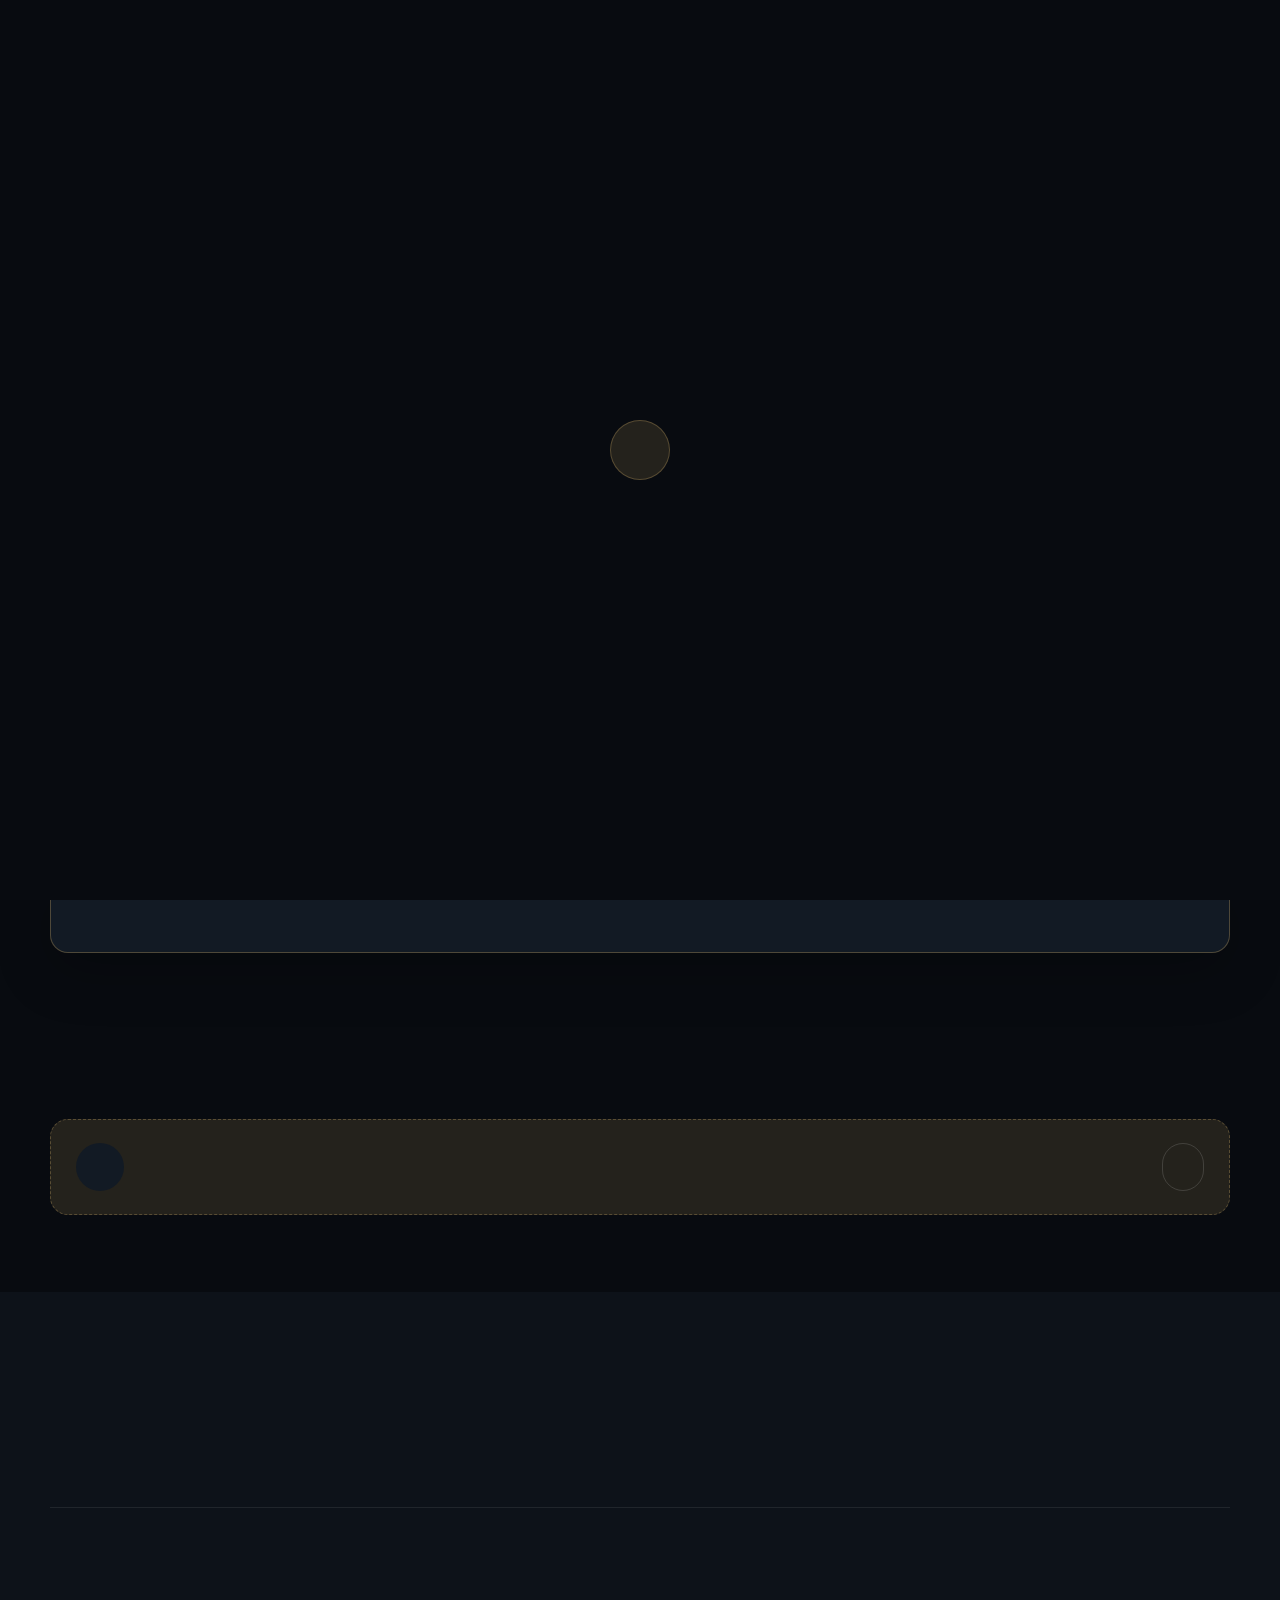
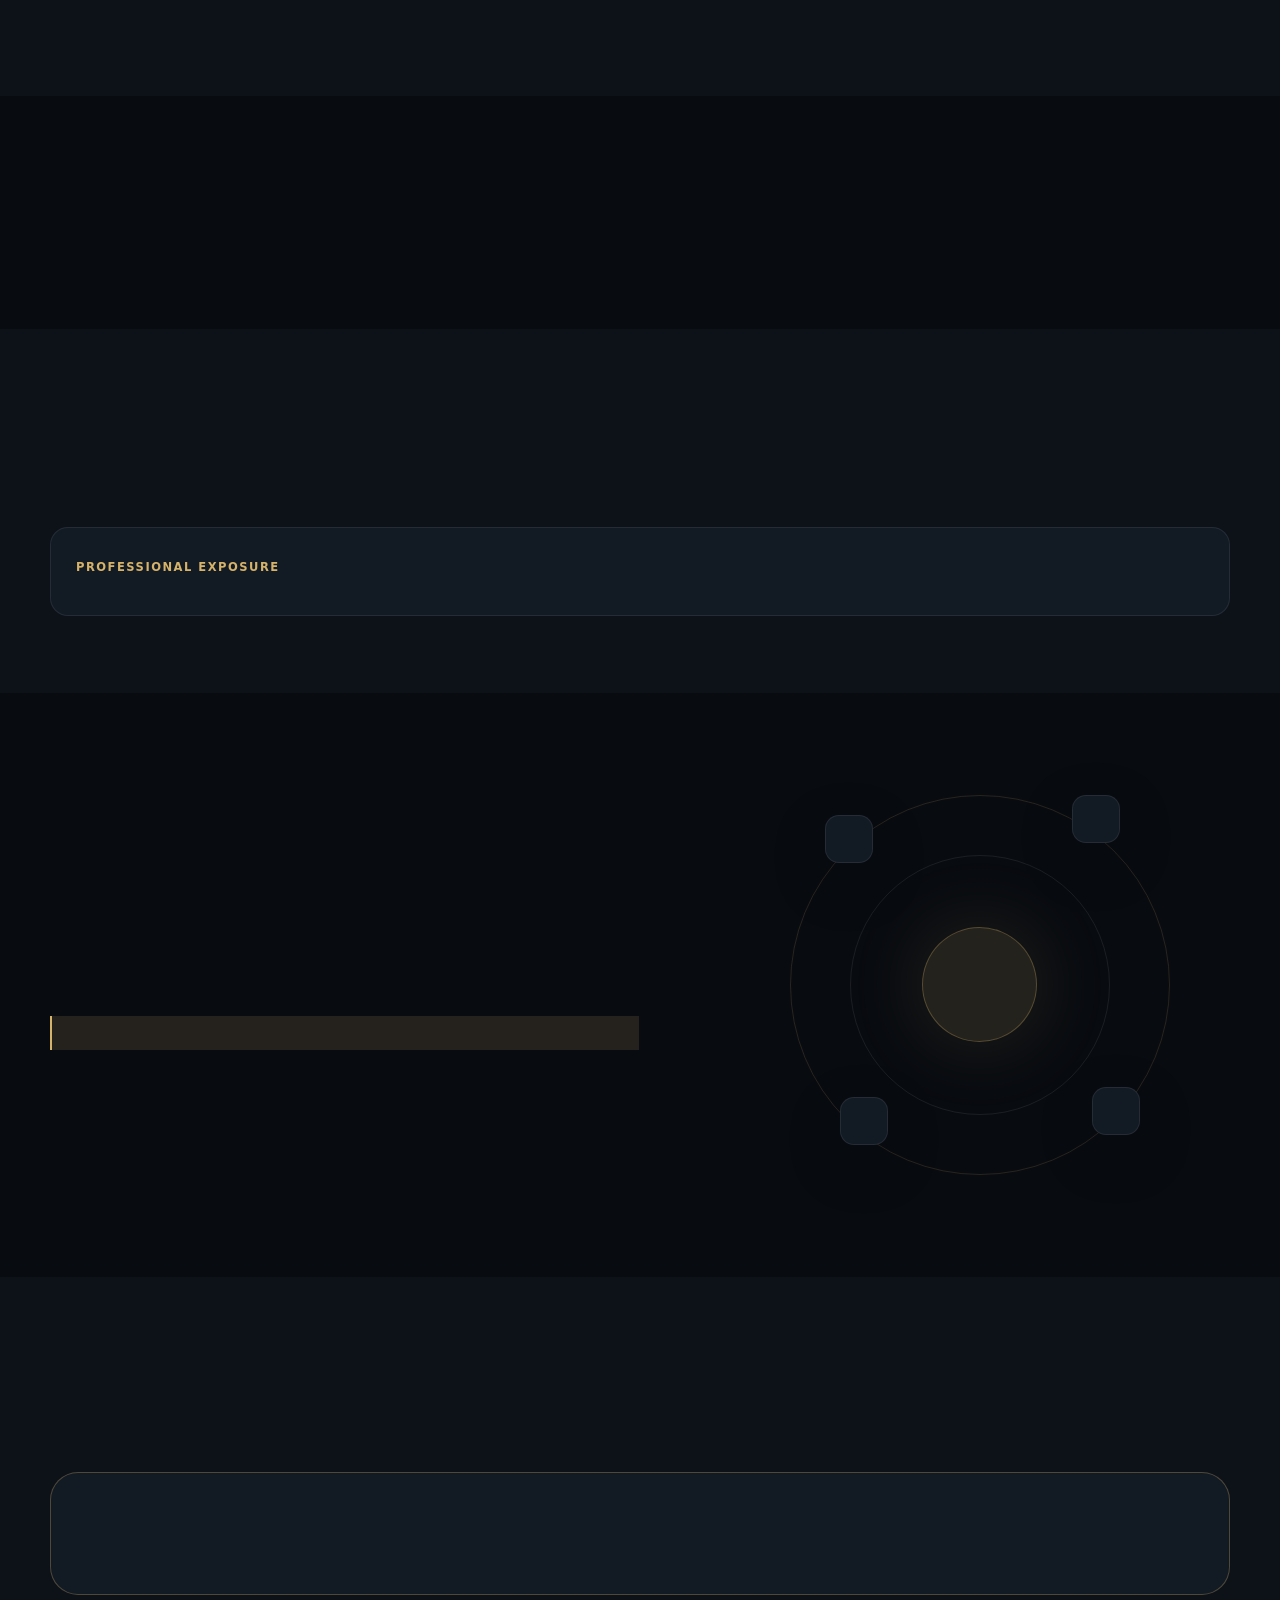
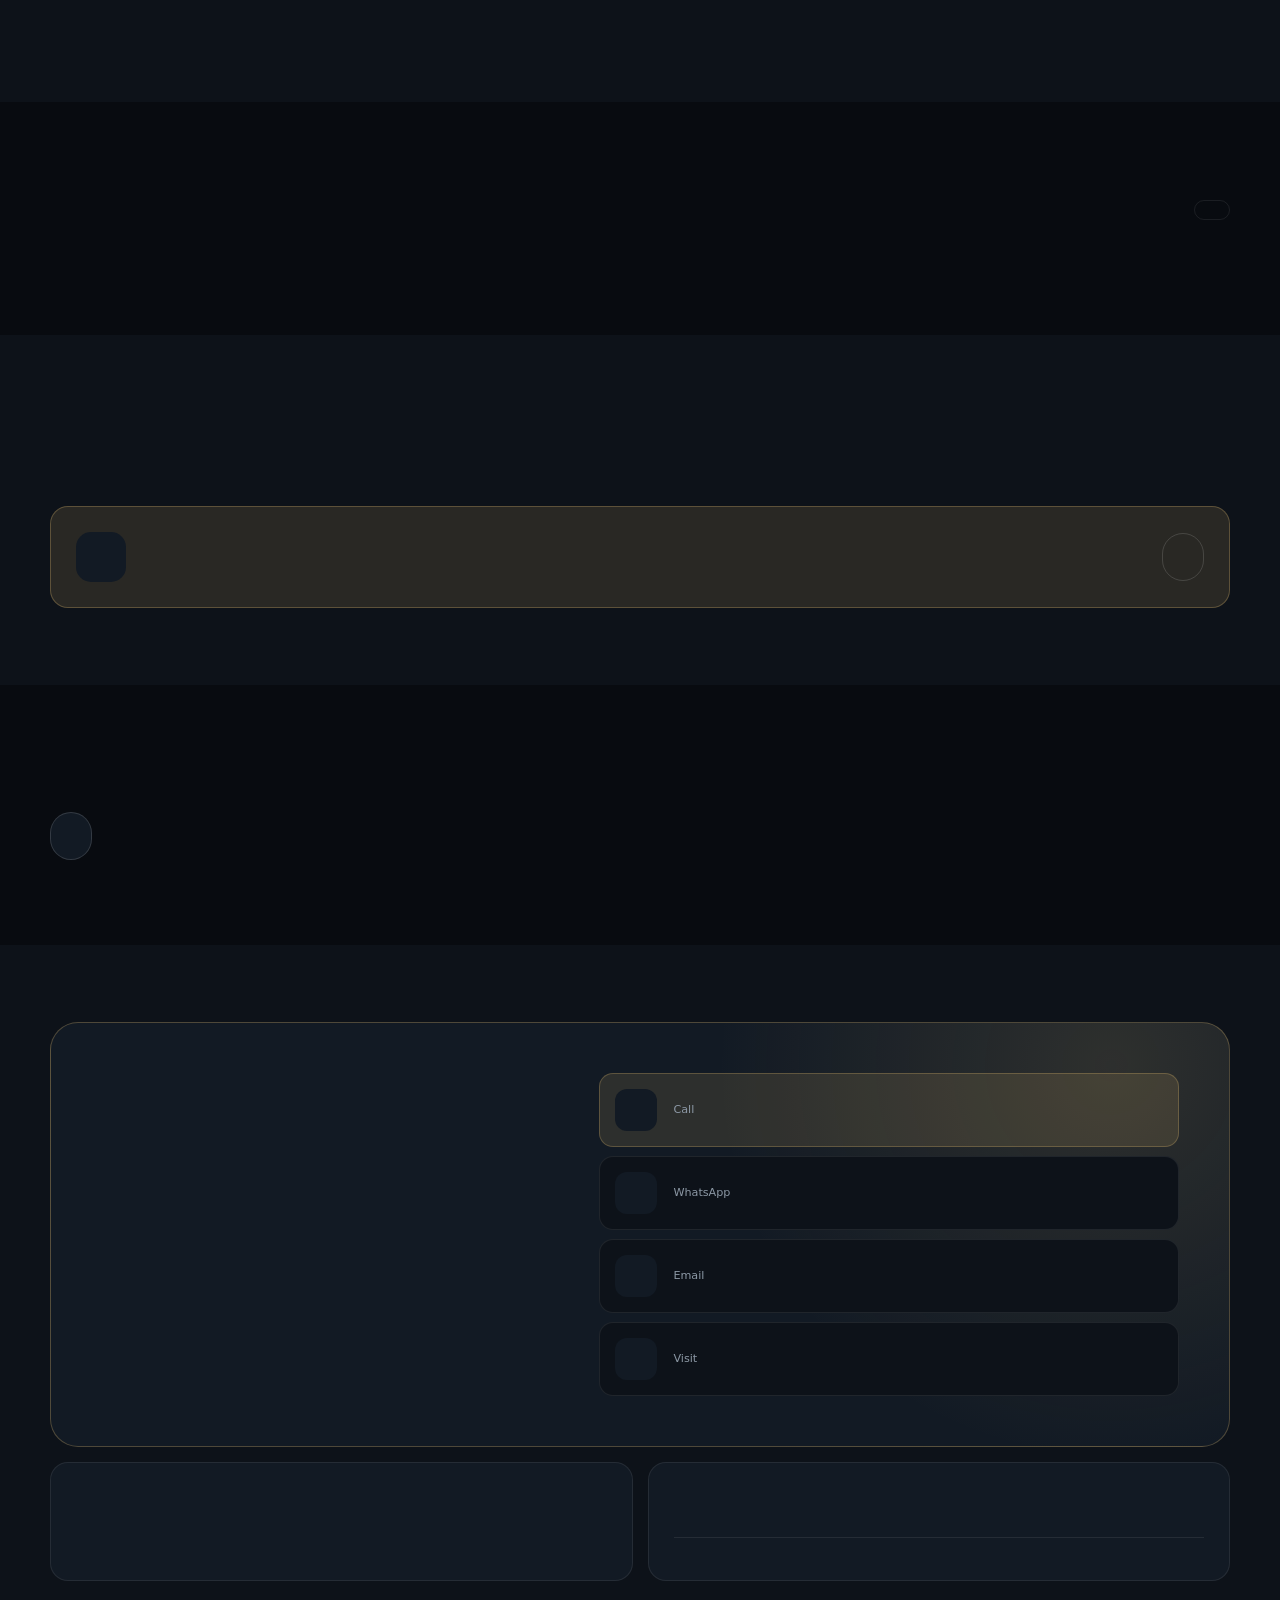
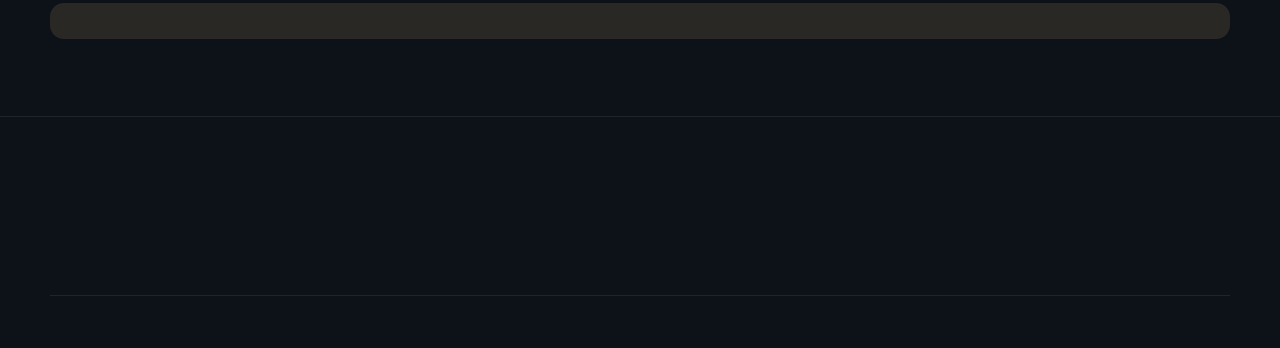
==== commit 5985b85d: "Update index.html" ====
--- a/index.html
+++ b/index.html
@@ -1,5 +1,3 @@
-==================== index.html ====================
-
 <!DOCTYPE html>
 <html lang="en" data-theme="dark">
 
